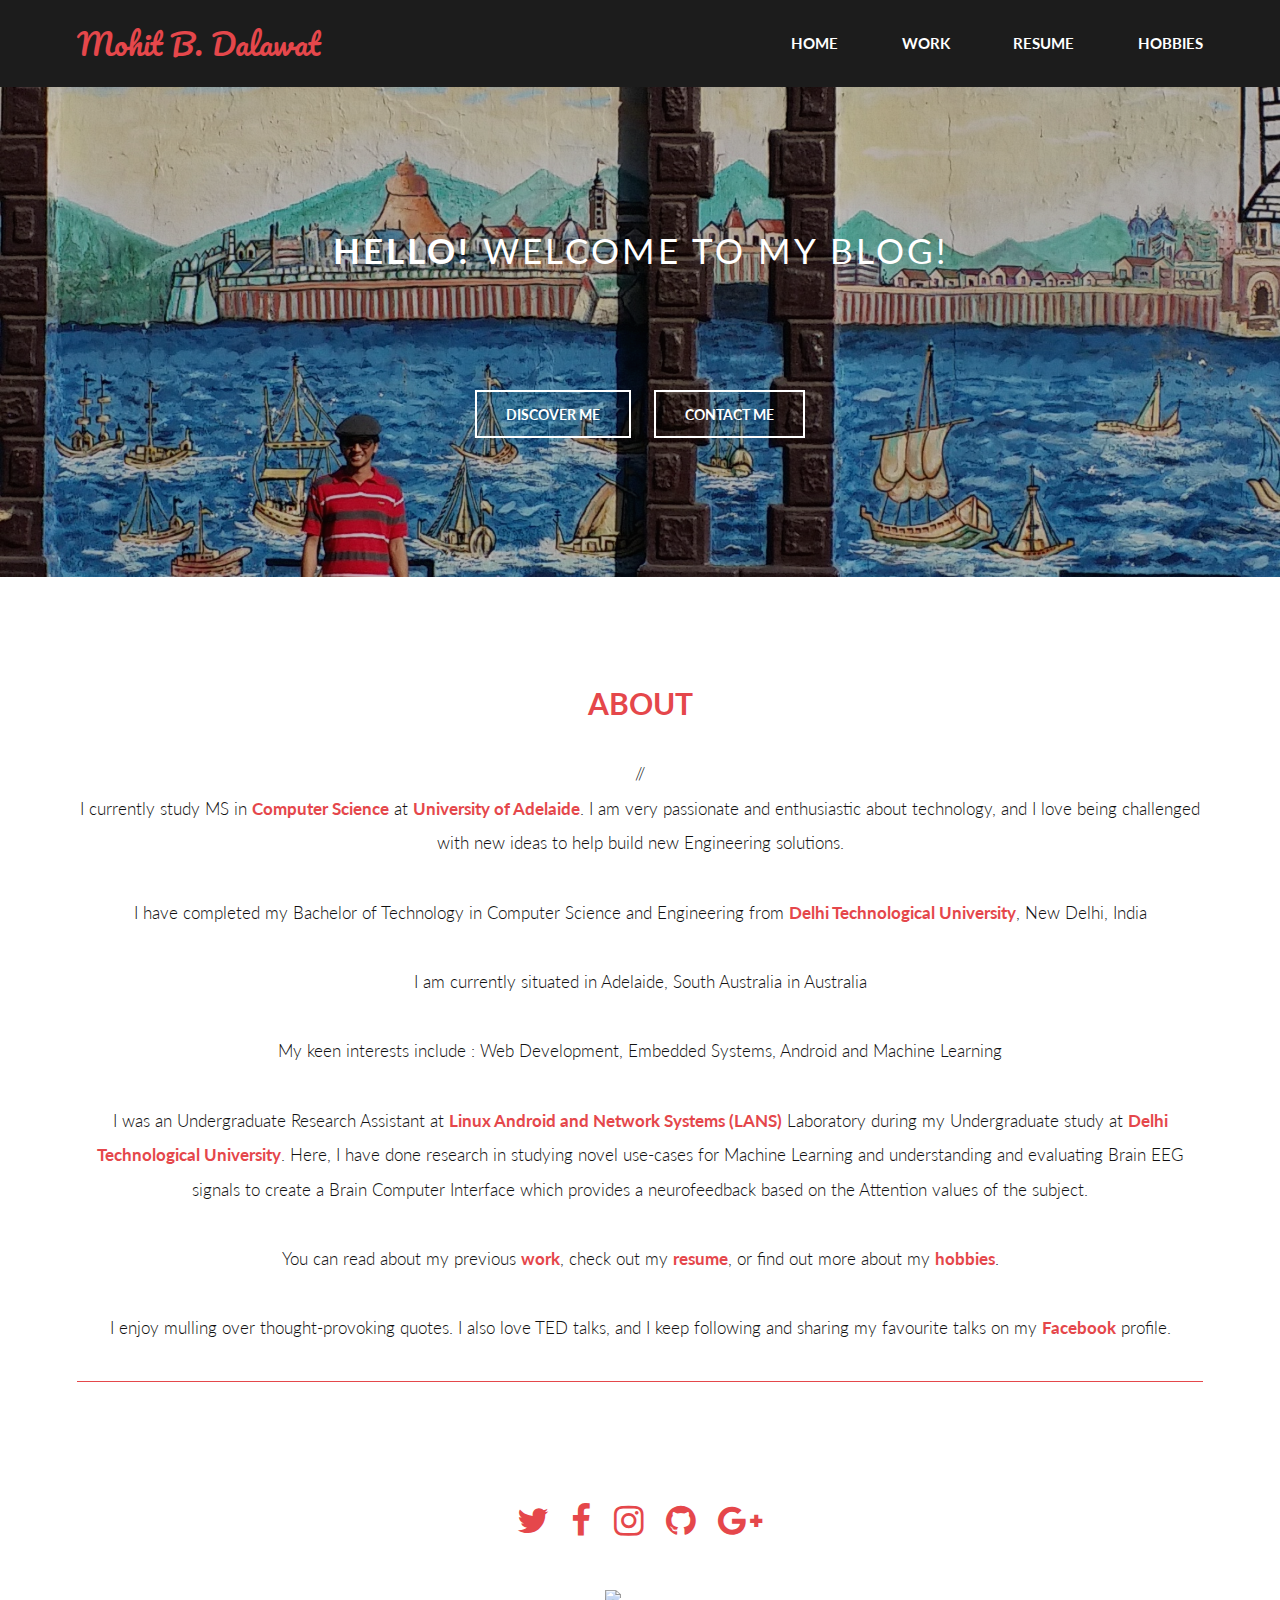
==== index.html @ 10f22d27 "Update index.html" ====
<!DOCTYPE HTML>
<!--
	Introspect by TEMPLATED
	templated.co @templatedco
	Released for free under the Creative Commons Attribution 3.0 license (templated.co/license)
-->
<html>
	<script src="//ajax.googleapis.com/ajax/libs/jquery/2.2.2/jquery.min.js"></script>
	<script src="https://ajax.googleapis.com/ajax/libs/jquery/3.2.1/jquery.min.js"></script>
	<script>
	$(document).ready(function()
	{
	  // Add smooth scrolling to all links
	  $("a").on('click', function(event) 
	  {
	    // Make sure this.hash has a value before overriding default behavior
	    if (this.hash !== "") 
	    {
	      // Prevent default anchor click behavior
	      event.preventDefault();
	      // Store hash
	      var hash = this.hash;
	      // Using jQuery's animate() method to add smooth page scroll
	      // The optional number (800) specifies the number of milliseconds it takes to scroll to the specified area
	      $('html, body').animate(
	      {
	        scrollTop: $(hash).offset().top
	      }, 600, function()
	      {	   
	        // Add hash (#) to URL when done scrolling (default click behavior)
	        window.location.hash = hash;
	      });
	    } // End if
	  });
	});
	</script>
	
	<head>
		<title>Mohit Dalawat</title>
		<meta charset="utf-8" />
		<meta name="viewport" content="width=device-width, initial-scale=1, user-scalable=no" />
		<link rel="stylesheet" href="assets/css/main.css" />
	</head>
	<body>

		<!-- Header -->
			<header id="header">
				<div class="inner">
					<a href="index.html" class="logo">Mohit B. Dalawat</a>
					<nav id="nav">
						<a href="index.html">Home</a>
						<a href="work.html">Work</a>
						<a href="https://drive.google.com/open?id=0B-9LPgTBzXg4QkVPakZ6Z0J2M2s" target="_blank">Resume</a>
						<a href="hobbies.html">Hobbies</a>
					</nav>
				</div>
			</header>
			<a href="#menu" class="navPanelToggle"><span class="fa fa-bars"></span></a>
			<a href="#" class="sf-back-to-top"><span class="arrow"></span>Top</a>
			<script>
				var amountScrolled = 300;

				$(window).scroll(function() {
				    if ( $(window).scrollTop() > amountScrolled ) {
				        $('a.sf-back-to-top').fadeIn('slow');
				    } else {
				        $('a.sf-back-to-top').fadeOut('slow');
				    }
				});

				$('a.sf-back-to-top').click(function() {
				    $('html, body').animate({
				        scrollTop: 0
				    }, 700);
				    return false;
				});
			</script>

		<!-- Banner -->
			<section id="banner">
				<div class="inner">
					<center><h1>Hello! <span>Welcome to my Blog!<br/><br>
					</span></h1><br>
					<ul class="actions">
						<li><a href="#one" class="button alt">DISCOVER ME</a></li>
						<li><a href="#contactme" class="button alt">CONTACT ME</a></li>
					</ul></center>
				</div>
			</section>

		<!-- One -->
			<section id="one"><center>
				<div class="inner">
					<header>
						<h2>About</h2>
					</header>
					//<p>I currently study MS in <b><a href="https://www.adelaide.edu.au/degree-finder/mcoms_mcmpsci.html" target="_blank">Computer Science</a></b> at <b><a href="https://www.adelaide.edu.au/" target="_blank">University of Adelaide</a></b>. I am very passionate and enthusiastic about technology, and I love being challenged with new ideas to help build new Engineering solutions.</p>
					
					<p>I have completed my Bachelor of Technology in Computer Science and Engineering from <b><a href="http://dtu.ac.in/" target="_blank">Delhi Technological University</a></b>, New Delhi, India</p>
				
					<p>I am currently situated in Adelaide, South Australia in Australia</p>
					
					<p>My keen interests include : Web Development, Embedded Systems, Android and Machine Learning</p>
				
					<p>I was an Undergraduate Research Assistant at <b><a href="https://sites.google.com/site/divyashikhasethia/home/research/projects" target="_blank">Linux Android and Network Systems (LANS)</a></b> Laboratory during my Undergraduate study at <b><a href="http://dtu.ac.in/" target="_blank">Delhi Technological University</a></b>. Here, I have done research in studying novel use-cases for Machine Learning and understanding and evaluating Brain EEG signals to create a Brain Computer Interface which provides a neurofeedback based on the Attention values of the subject.</p>
					
					<p>You can read about my previous <b><a href="work.html">work</a></b>, check out my <b><a href="https://drive.google.com/open?id=0B-9LPgTBzXg4QkVPakZ6Z0J2M2s" target="_blank">resume</a></b>, or find out more about my <b><a href="hobbies.html">hobbies</a></b>.</p>
					
					<p>I enjoy mulling over thought-provoking quotes. I also love TED talks, and I keep following and sharing my favourite talks on my <b><a href="https://www.facebook.com/iambackhere79" target="_blank">Facebook</a></b> profile.</p>
				<hr>
				</div></center>
			</section>
			<section id="contactme"><div class="inner">
				<center>
					<ul class="icons">
						<li><a href="https://twitter.com/msdalawat" class="icon fa-twitter" target="_blank"><span class="label">Twitter</span></a></li>
						<li><a href="https://www.facebook.com/iambackhere79" class="icon fa-facebook" target="_blank"><span class="label">Facebook</span></a></li>
						<li><a href="https://www.instagram.com/mohitdalawat/?hl=en" class="icon fa-instagram" target="_blank"><span class="label">Instagram</span></a></li>
						<li><a href="https://github.com/janmohit" class="icon fa-github" target="_blank"><span class="label">Github</span></a></li>
						<li><a href="https://plus.google.com/u/0/+MohitDalawat96" class="icon fa-google-plus" target="_blank"><span class="label" target="_blank">Google+</span></a></li>
					</ul>
				</center></div>
			</section>
		<div align=center>Counter : <a href='http://www.counter12.com'><img src='http://www.counter12.com/img-CZA2Yc100C7Yd9dZ-13.gif' border='0' alt='web counter free'></a><script type='text/javascript' src='http://www.counter12.com/ad.js?id=CZA2Yc100C7Yd9dZ'></script></div>
		<!-- Scripts -->
			<script src="assets/js/jquery.min.js"></script>
			<script src="assets/js/skel.min.js"></script>
			<script src="assets/js/util.js"></script>
			<script src="assets/js/main.js"></script>

	</body>
</html>
---- assets/css/main.css ----
@import url(font-awesome.min.css);
@import url("https://fonts.googleapis.com/css?family=Lato:300,400,700|Pacifico");

/*
	Introspect by TEMPLATED
	templated.co @templatedco
	Released for free under the Creative Commons Attribution 3.0 license (templated.co/license)
*/

/* Reset */

	html, body, div, span, applet, object, iframe, h1, h2, h3, h4, h5, h6, p, blockquote, pre, a, abbr, acronym, address, big, cite, code, del, dfn, em, img, ins, kbd, q, s, samp, small, strike, strong, sub, sup, tt, var, b, u, i, center, dl, dt, dd, ol, ul, li, fieldset, form, label, legend, table, caption, tbody, tfoot, thead, tr, th, td, article, aside, canvas, details, embed, figure, figcaption, footer, header, hgroup, menu, nav, output, ruby, section, summary, time, mark, audio, video {
		margin: 0;
		padding: 0;
		border: 0;
		font-size: 100%;
		font: inherit;
		vertical-align: baseline;
	}

	article, aside, details, figcaption, figure, footer, header, hgroup, menu, nav, section {
		display: block;
	}

	body {
		line-height: 1;
	}

	ol, ul {
		list-style: none;
	}

	blockquote, q {
		quotes: none;
	}

	blockquote:before, blockquote:after, q:before, q:after {
		content: '';
		content: none;
	}

	table {
		border-collapse: collapse;
		border-spacing: 0;
	}

	body {
		-webkit-text-size-adjust: none;
	}

/* Box Model */

	*, *:before, *:after {
		-moz-box-sizing: border-box;
		-webkit-box-sizing: border-box;
		box-sizing: border-box;
	}

/* Containers */

	.container {
		margin-left: auto;
		margin-right: auto;
	}

	.container.\31 25\25 {
		width: 100%;
		max-width: 100em;
		min-width: 80em;
	}

	.container.\37 5\25 {
		width: 60em;
	}

	.container.\35 0\25 {
		width: 40em;
	}

	.container.\32 5\25 {
		width: 20em;
	}

	.container {
		width: 80em;
	}

	@media screen and (max-width: 1680px) {

		.container.\31 25\25 {
			width: 100%;
			max-width: 100em;
			min-width: 80em;
		}

		.container.\37 5\25 {
			width: 60em;
		}

		.container.\35 0\25 {
			width: 40em;
		}

		.container.\32 5\25 {
			width: 20em;
		}

		.container {
			width: 80em;
		}

	}

	@media screen and (max-width: 1280px) {

		.container.\31 25\25 {
			width: 100%;
			max-width: 81.25em;
			min-width: 65em;
		}

		.container.\37 5\25 {
			width: 48.75em;
		}

		.container.\35 0\25 {
			width: 32.5em;
		}

		.container.\32 5\25 {
			width: 16.25em;
		}

		.container {
			width: 65em;
		}

	}

	@media screen and (max-width: 980px) {

		.container.\31 25\25 {
			width: 100%;
			max-width: 112.5%;
			min-width: 90%;
		}

		.container.\37 5\25 {
			width: 67.5%;
		}

		.container.\35 0\25 {
			width: 45%;
		}

		.container.\32 5\25 {
			width: 22.5%;
		}

		.container {
			width: 90%;
		}

	}

	@media screen and (max-width: 736px) {

		.container.\31 25\25 {
			width: 100%;
			max-width: 112.5%;
			min-width: 90%;
		}

		.container.\37 5\25 {
			width: 67.5%;
		}

		.container.\35 0\25 {
			width: 45%;
		}

		.container.\32 5\25 {
			width: 22.5%;
		}

		.container {
			width: 90% !important;
		}

	}

	@media screen and (max-width: 480px) {

		.container.\31 25\25 {
			width: 100%;
			max-width: 112.5%;
			min-width: 90%;
		}

		.container.\37 5\25 {
			width: 67.5%;
		}

		.container.\35 0\25 {
			width: 45%;
		}

		.container.\32 5\25 {
			width: 22.5%;
		}

		.container {
			width: 90% !important;
		}

	}

/* Grid */

	.row {
		border-bottom: solid 1px transparent;
		-moz-box-sizing: border-box;
		-webkit-box-sizing: border-box;
		box-sizing: border-box;
	}

	.row > * {
		float: left;
		-moz-box-sizing: border-box;
		-webkit-box-sizing: border-box;
		box-sizing: border-box;
	}

	.row:after, .row:before {
		content: '';
		display: block;
		clear: both;
		height: 0;
	}

	.row.uniform > * > :first-child {
		margin-top: 0;
	}

	.row.uniform > * > :last-child {
		margin-bottom: 0;
	}

	.row.\30 \25 > * {
		padding: 0 0 0 0em;
	}

	.row.\30 \25 {
		margin: 0 0 -1px 0em;
	}

	.row.uniform.\30 \25 > * {
		padding: 0em 0 0 0em;
	}

	.row.uniform.\30 \25 {
		margin: 0em 0 -1px 0em;
	}

	.row > * {
		padding: 0 0 0 2em;
	}

	.row {
		margin: 0 0 -1px -2em;
	}

	.row.uniform > * {
		padding: 2em 0 0 2em;
	}

	.row.uniform {
		margin: -2em 0 -1px -2em;
	}

	.row.\32 00\25 > * {
		padding: 0 0 0 4em;
	}

	.row.\32 00\25 {
		margin: 0 0 -1px -4em;
	}

	.row.uniform.\32 00\25 > * {
		padding: 4em 0 0 4em;
	}

	.row.uniform.\32 00\25 {
		margin: -4em 0 -1px -4em;
	}

	.row.\31 50\25 > * {
		padding: 0 0 0 3em;
	}

	.row.\31 50\25 {
		margin: 0 0 -1px -3em;
	}

	.row.uniform.\31 50\25 > * {
		padding: 3em 0 0 3em;
	}

	.row.uniform.\31 50\25 {
		margin: -3em 0 -1px -3em;
	}

	.row.\35 0\25 > * {
		padding: 0 0 0 1em;
	}

	.row.\35 0\25 {
		margin: 0 0 -1px -1em;
	}

	.row.uniform.\35 0\25 > * {
		padding: 1em 0 0 1em;
	}

	.row.uniform.\35 0\25 {
		margin: -1em 0 -1px -1em;
	}

	.row.\32 5\25 > * {
		padding: 0 0 0 0.5em;
	}

	.row.\32 5\25 {
		margin: 0 0 -1px -0.5em;
	}

	.row.uniform.\32 5\25 > * {
		padding: 0.5em 0 0 0.5em;
	}

	.row.uniform.\32 5\25 {
		margin: -0.5em 0 -1px -0.5em;
	}

	.\31 2u, .\31 2u\24 {
		width: 100%;
		clear: none;
		margin-left: 0;
	}

	.\31 1u, .\31 1u\24 {
		width: 91.6666666667%;
		clear: none;
		margin-left: 0;
	}

	.\31 0u, .\31 0u\24 {
		width: 83.3333333333%;
		clear: none;
		margin-left: 0;
	}

	.\39 u, .\39 u\24 {
		width: 75%;
		clear: none;
		margin-left: 0;
	}

	.\38 u, .\38 u\24 {
		width: 66.6666666667%;
		clear: none;
		margin-left: 0;
	}

	.\37 u, .\37 u\24 {
		width: 58.3333333333%;
		clear: none;
		margin-left: 0;
	}

	.\36 u, .\36 u\24 {
		width: 50%;
		clear: none;
		margin-left: 0;
	}

	.\35 u, .\35 u\24 {
		width: 41.6666666667%;
		clear: none;
		margin-left: 0;
	}

	.\34 u, .\34 u\24 {
		width: 33.3333333333%;
		clear: none;
		margin-left: 0;
	}

	.\33 u, .\33 u\24 {
		width: 25%;
		clear: none;
		margin-left: 0;
	}

	.\32 u, .\32 u\24 {
		width: 16.6666666667%;
		clear: none;
		margin-left: 0;
	}

	.\31 u, .\31 u\24 {
		width: 8.3333333333%;
		clear: none;
		margin-left: 0;
	}

	.\31 2u\24 + *,
	.\31 1u\24 + *,
	.\31 0u\24 + *,
	.\39 u\24 + *,
	.\38 u\24 + *,
	.\37 u\24 + *,
	.\36 u\24 + *,
	.\35 u\24 + *,
	.\34 u\24 + *,
	.\33 u\24 + *,
	.\32 u\24 + *,
	.\31 u\24 + * {
		clear: left;
	}

	.\-11u {
		margin-left: 91.66667%;
	}

	.\-10u {
		margin-left: 83.33333%;
	}

	.\-9u {
		margin-left: 75%;
	}

	.\-8u {
		margin-left: 66.66667%;
	}

	.\-7u {
		margin-left: 58.33333%;
	}

	.\-6u {
		margin-left: 50%;
	}

	.\-5u {
		margin-left: 41.66667%;
	}

	.\-4u {
		margin-left: 33.33333%;
	}

	.\-3u {
		margin-left: 25%;
	}

	.\-2u {
		margin-left: 16.66667%;
	}

	.\-1u {
		margin-left: 8.33333%;
	}

	@media screen and (max-width: 1680px) {

		.row > * {
			padding: 0 0 0 2em;
		}

		.row {
			margin: 0 0 -1px -2em;
		}

		.row.uniform > * {
			padding: 2em 0 0 2em;
		}

		.row.uniform {
			margin: -2em 0 -1px -2em;
		}

		.row.\32 00\25 > * {
			padding: 0 0 0 4em;
		}

		.row.\32 00\25 {
			margin: 0 0 -1px -4em;
		}

		.row.uniform.\32 00\25 > * {
			padding: 4em 0 0 4em;
		}

		.row.uniform.\32 00\25 {
			margin: -4em 0 -1px -4em;
		}

		.row.\31 50\25 > * {
			padding: 0 0 0 3em;
		}

		.row.\31 50\25 {
			margin: 0 0 -1px -3em;
		}

		.row.uniform.\31 50\25 > * {
			padding: 3em 0 0 3em;
		}

		.row.uniform.\31 50\25 {
			margin: -3em 0 -1px -3em;
		}

		.row.\35 0\25 > * {
			padding: 0 0 0 1em;
		}

		.row.\35 0\25 {
			margin: 0 0 -1px -1em;
		}

		.row.uniform.\35 0\25 > * {
			padding: 1em 0 0 1em;
		}

		.row.uniform.\35 0\25 {
			margin: -1em 0 -1px -1em;
		}

		.row.\32 5\25 > * {
			padding: 0 0 0 0.5em;
		}

		.row.\32 5\25 {
			margin: 0 0 -1px -0.5em;
		}

		.row.uniform.\32 5\25 > * {
			padding: 0.5em 0 0 0.5em;
		}

		.row.uniform.\32 5\25 {
			margin: -0.5em 0 -1px -0.5em;
		}

		.\31 2u\28xlarge\29, .\31 2u\24\28xlarge\29 {
			width: 100%;
			clear: none;
			margin-left: 0;
		}

		.\31 1u\28xlarge\29, .\31 1u\24\28xlarge\29 {
			width: 91.6666666667%;
			clear: none;
			margin-left: 0;
		}

		.\31 0u\28xlarge\29, .\31 0u\24\28xlarge\29 {
			width: 83.3333333333%;
			clear: none;
			margin-left: 0;
		}

		.\39 u\28xlarge\29, .\39 u\24\28xlarge\29 {
			width: 75%;
			clear: none;
			margin-left: 0;
		}

		.\38 u\28xlarge\29, .\38 u\24\28xlarge\29 {
			width: 66.6666666667%;
			clear: none;
			margin-left: 0;
		}

		.\37 u\28xlarge\29, .\37 u\24\28xlarge\29 {
			width: 58.3333333333%;
			clear: none;
			margin-left: 0;
		}

		.\36 u\28xlarge\29, .\36 u\24\28xlarge\29 {
			width: 50%;
			clear: none;
			margin-left: 0;
		}

		.\35 u\28xlarge\29, .\35 u\24\28xlarge\29 {
			width: 41.6666666667%;
			clear: none;
			margin-left: 0;
		}

		.\34 u\28xlarge\29, .\34 u\24\28xlarge\29 {
			width: 33.3333333333%;
			clear: none;
			margin-left: 0;
		}

		.\33 u\28xlarge\29, .\33 u\24\28xlarge\29 {
			width: 25%;
			clear: none;
			margin-left: 0;
		}

		.\32 u\28xlarge\29, .\32 u\24\28xlarge\29 {
			width: 16.6666666667%;
			clear: none;
			margin-left: 0;
		}

		.\31 u\28xlarge\29, .\31 u\24\28xlarge\29 {
			width: 8.3333333333%;
			clear: none;
			margin-left: 0;
		}

		.\31 2u\24\28xlarge\29 + *,
		.\31 1u\24\28xlarge\29 + *,
		.\31 0u\24\28xlarge\29 + *,
		.\39 u\24\28xlarge\29 + *,
		.\38 u\24\28xlarge\29 + *,
		.\37 u\24\28xlarge\29 + *,
		.\36 u\24\28xlarge\29 + *,
		.\35 u\24\28xlarge\29 + *,
		.\34 u\24\28xlarge\29 + *,
		.\33 u\24\28xlarge\29 + *,
		.\32 u\24\28xlarge\29 + *,
		.\31 u\24\28xlarge\29 + * {
			clear: left;
		}

		.\-11u\28xlarge\29 {
			margin-left: 91.66667%;
		}

		.\-10u\28xlarge\29 {
			margin-left: 83.33333%;
		}

		.\-9u\28xlarge\29 {
			margin-left: 75%;
		}

		.\-8u\28xlarge\29 {
			margin-left: 66.66667%;
		}

		.\-7u\28xlarge\29 {
			margin-left: 58.33333%;
		}

		.\-6u\28xlarge\29 {
			margin-left: 50%;
		}

		.\-5u\28xlarge\29 {
			margin-left: 41.66667%;
		}

		.\-4u\28xlarge\29 {
			margin-left: 33.33333%;
		}

		.\-3u\28xlarge\29 {
			margin-left: 25%;
		}

		.\-2u\28xlarge\29 {
			margin-left: 16.66667%;
		}

		.\-1u\28xlarge\29 {
			margin-left: 8.33333%;
		}

	}

	@media screen and (max-width: 1280px) {

		.row > * {
			padding: 0 0 0 1.5em;
		}

		.row {
			margin: 0 0 -1px -1.5em;
		}

		.row.uniform > * {
			padding: 1.5em 0 0 1.5em;
		}

		.row.uniform {
			margin: -1.5em 0 -1px -1.5em;
		}

		.row.\32 00\25 > * {
			padding: 0 0 0 3em;
		}

		.row.\32 00\25 {
			margin: 0 0 -1px -3em;
		}

		.row.uniform.\32 00\25 > * {
			padding: 3em 0 0 3em;
		}

		.row.uniform.\32 00\25 {
			margin: -3em 0 -1px -3em;
		}

		.row.\31 50\25 > * {
			padding: 0 0 0 2.25em;
		}

		.row.\31 50\25 {
			margin: 0 0 -1px -2.25em;
		}

		.row.uniform.\31 50\25 > * {
			padding: 2.25em 0 0 2.25em;
		}

		.row.uniform.\31 50\25 {
			margin: -2.25em 0 -1px -2.25em;
		}

		.row.\35 0\25 > * {
			padding: 0 0 0 0.75em;
		}

		.row.\35 0\25 {
			margin: 0 0 -1px -0.75em;
		}

		.row.uniform.\35 0\25 > * {
			padding: 0.75em 0 0 0.75em;
		}

		.row.uniform.\35 0\25 {
			margin: -0.75em 0 -1px -0.75em;
		}

		.row.\32 5\25 > * {
			padding: 0 0 0 0.375em;
		}

		.row.\32 5\25 {
			margin: 0 0 -1px -0.375em;
		}

		.row.uniform.\32 5\25 > * {
			padding: 0.375em 0 0 0.375em;
		}

		.row.uniform.\32 5\25 {
			margin: -0.375em 0 -1px -0.375em;
		}

		.\31 2u\28large\29, .\31 2u\24\28large\29 {
			width: 100%;
			clear: none;
			margin-left: 0;
		}

		.\31 1u\28large\29, .\31 1u\24\28large\29 {
			width: 91.6666666667%;
			clear: none;
			margin-left: 0;
		}

		.\31 0u\28large\29, .\31 0u\24\28large\29 {
			width: 83.3333333333%;
			clear: none;
			margin-left: 0;
		}

		.\39 u\28large\29, .\39 u\24\28large\29 {
			width: 75%;
			clear: none;
			margin-left: 0;
		}

		.\38 u\28large\29, .\38 u\24\28large\29 {
			width: 66.6666666667%;
			clear: none;
			margin-left: 0;
		}

		.\37 u\28large\29, .\37 u\24\28large\29 {
			width: 58.3333333333%;
			clear: none;
			margin-left: 0;
		}

		.\36 u\28large\29, .\36 u\24\28large\29 {
			width: 50%;
			clear: none;
			margin-left: 0;
		}

		.\35 u\28large\29, .\35 u\24\28large\29 {
			width: 41.6666666667%;
			clear: none;
			margin-left: 0;
		}

		.\34 u\28large\29, .\34 u\24\28large\29 {
			width: 33.3333333333%;
			clear: none;
			margin-left: 0;
		}

		.\33 u\28large\29, .\33 u\24\28large\29 {
			width: 25%;
			clear: none;
			margin-left: 0;
		}

		.\32 u\28large\29, .\32 u\24\28large\29 {
			width: 16.6666666667%;
			clear: none;
			margin-left: 0;
		}

		.\31 u\28large\29, .\31 u\24\28large\29 {
			width: 8.3333333333%;
			clear: none;
			margin-left: 0;
		}

		.\31 2u\24\28large\29 + *,
		.\31 1u\24\28large\29 + *,
		.\31 0u\24\28large\29 + *,
		.\39 u\24\28large\29 + *,
		.\38 u\24\28large\29 + *,
		.\37 u\24\28large\29 + *,
		.\36 u\24\28large\29 + *,
		.\35 u\24\28large\29 + *,
		.\34 u\24\28large\29 + *,
		.\33 u\24\28large\29 + *,
		.\32 u\24\28large\29 + *,
		.\31 u\24\28large\29 + * {
			clear: left;
		}

		.\-11u\28large\29 {
			margin-left: 91.66667%;
		}

		.\-10u\28large\29 {
			margin-left: 83.33333%;
		}

		.\-9u\28large\29 {
			margin-left: 75%;
		}

		.\-8u\28large\29 {
			margin-left: 66.66667%;
		}

		.\-7u\28large\29 {
			margin-left: 58.33333%;
		}

		.\-6u\28large\29 {
			margin-left: 50%;
		}

		.\-5u\28large\29 {
			margin-left: 41.66667%;
		}

		.\-4u\28large\29 {
			margin-left: 33.33333%;
		}

		.\-3u\28large\29 {
			margin-left: 25%;
		}

		.\-2u\28large\29 {
			margin-left: 16.66667%;
		}

		.\-1u\28large\29 {
			margin-left: 8.33333%;
		}

	}

	@media screen and (max-width: 980px) {

		.row > * {
			padding: 0 0 0 1.5em;
		}

		.row {
			margin: 0 0 -1px -1.5em;
		}

		.row.uniform > * {
			padding: 1.5em 0 0 1.5em;
		}

		.row.uniform {
			margin: -1.5em 0 -1px -1.5em;
		}

		.row.\32 00\25 > * {
			padding: 0 0 0 3em;
		}

		.row.\32 00\25 {
			margin: 0 0 -1px -3em;
		}

		.row.uniform.\32 00\25 > * {
			padding: 3em 0 0 3em;
		}

		.row.uniform.\32 00\25 {
			margin: -3em 0 -1px -3em;
		}

		.row.\31 50\25 > * {
			padding: 0 0 0 2.25em;
		}

		.row.\31 50\25 {
			margin: 0 0 -1px -2.25em;
		}

		.row.uniform.\31 50\25 > * {
			padding: 2.25em 0 0 2.25em;
		}

		.row.uniform.\31 50\25 {
			margin: -2.25em 0 -1px -2.25em;
		}

		.row.\35 0\25 > * {
			padding: 0 0 0 0.75em;
		}

		.row.\35 0\25 {
			margin: 0 0 -1px -0.75em;
		}

		.row.uniform.\35 0\25 > * {
			padding: 0.75em 0 0 0.75em;
		}

		.row.uniform.\35 0\25 {
			margin: -0.75em 0 -1px -0.75em;
		}

		.row.\32 5\25 > * {
			padding: 0 0 0 0.375em;
		}

		.row.\32 5\25 {
			margin: 0 0 -1px -0.375em;
		}

		.row.uniform.\32 5\25 > * {
			padding: 0.375em 0 0 0.375em;
		}

		.row.uniform.\32 5\25 {
			margin: -0.375em 0 -1px -0.375em;
		}

		.\31 2u\28medium\29, .\31 2u\24\28medium\29 {
			width: 100%;
			clear: none;
			margin-left: 0;
		}

		.\31 1u\28medium\29, .\31 1u\24\28medium\29 {
			width: 91.6666666667%;
			clear: none;
			margin-left: 0;
		}

		.\31 0u\28medium\29, .\31 0u\24\28medium\29 {
			width: 83.3333333333%;
			clear: none;
			margin-left: 0;
		}

		.\39 u\28medium\29, .\39 u\24\28medium\29 {
			width: 75%;
			clear: none;
			margin-left: 0;
		}

		.\38 u\28medium\29, .\38 u\24\28medium\29 {
			width: 66.6666666667%;
			clear: none;
			margin-left: 0;
		}

		.\37 u\28medium\29, .\37 u\24\28medium\29 {
			width: 58.3333333333%;
			clear: none;
			margin-left: 0;
		}

		.\36 u\28medium\29, .\36 u\24\28medium\29 {
			width: 50%;
			clear: none;
			margin-left: 0;
		}

		.\35 u\28medium\29, .\35 u\24\28medium\29 {
			width: 41.6666666667%;
			clear: none;
			margin-left: 0;
		}

		.\34 u\28medium\29, .\34 u\24\28medium\29 {
			width: 33.3333333333%;
			clear: none;
			margin-left: 0;
		}

		.\33 u\28medium\29, .\33 u\24\28medium\29 {
			width: 25%;
			clear: none;
			margin-left: 0;
		}

		.\32 u\28medium\29, .\32 u\24\28medium\29 {
			width: 16.6666666667%;
			clear: none;
			margin-left: 0;
		}

		.\31 u\28medium\29, .\31 u\24\28medium\29 {
			width: 8.3333333333%;
			clear: none;
			margin-left: 0;
		}

		.\31 2u\24\28medium\29 + *,
		.\31 1u\24\28medium\29 + *,
		.\31 0u\24\28medium\29 + *,
		.\39 u\24\28medium\29 + *,
		.\38 u\24\28medium\29 + *,
		.\37 u\24\28medium\29 + *,
		.\36 u\24\28medium\29 + *,
		.\35 u\24\28medium\29 + *,
		.\34 u\24\28medium\29 + *,
		.\33 u\24\28medium\29 + *,
		.\32 u\24\28medium\29 + *,
		.\31 u\24\28medium\29 + * {
			clear: left;
		}

		.\-11u\28medium\29 {
			margin-left: 91.66667%;
		}

		.\-10u\28medium\29 {
			margin-left: 83.33333%;
		}

		.\-9u\28medium\29 {
			margin-left: 75%;
		}

		.\-8u\28medium\29 {
			margin-left: 66.66667%;
		}

		.\-7u\28medium\29 {
			margin-left: 58.33333%;
		}

		.\-6u\28medium\29 {
			margin-left: 50%;
		}

		.\-5u\28medium\29 {
			margin-left: 41.66667%;
		}

		.\-4u\28medium\29 {
			margin-left: 33.33333%;
		}

		.\-3u\28medium\29 {
			margin-left: 25%;
		}

		.\-2u\28medium\29 {
			margin-left: 16.66667%;
		}

		.\-1u\28medium\29 {
			margin-left: 8.33333%;
		}

	}

	@media screen and (max-width: 736px) {

		.row > * {
			padding: 0 0 0 1.25em;
		}

		.row {
			margin: 0 0 -1px -1.25em;
		}

		.row.uniform > * {
			padding: 1.25em 0 0 1.25em;
		}

		.row.uniform {
			margin: -1.25em 0 -1px -1.25em;
		}

		.row.\32 00\25 > * {
			padding: 0 0 0 2.5em;
		}

		.row.\32 00\25 {
			margin: 0 0 -1px -2.5em;
		}

		.row.uniform.\32 00\25 > * {
			padding: 2.5em 0 0 2.5em;
		}

		.row.uniform.\32 00\25 {
			margin: -2.5em 0 -1px -2.5em;
		}

		.row.\31 50\25 > * {
			padding: 0 0 0 1.875em;
		}

		.row.\31 50\25 {
			margin: 0 0 -1px -1.875em;
		}

		.row.uniform.\31 50\25 > * {
			padding: 1.875em 0 0 1.875em;
		}

		.row.uniform.\31 50\25 {
			margin: -1.875em 0 -1px -1.875em;
		}

		.row.\35 0\25 > * {
			padding: 0 0 0 0.625em;
		}

		.row.\35 0\25 {
			margin: 0 0 -1px -0.625em;
		}

		.row.uniform.\35 0\25 > * {
			padding: 0.625em 0 0 0.625em;
		}

		.row.uniform.\35 0\25 {
			margin: -0.625em 0 -1px -0.625em;
		}

		.row.\32 5\25 > * {
			padding: 0 0 0 0.3125em;
		}

		.row.\32 5\25 {
			margin: 0 0 -1px -0.3125em;
		}

		.row.uniform.\32 5\25 > * {
			padding: 0.3125em 0 0 0.3125em;
		}

		.row.uniform.\32 5\25 {
			margin: -0.3125em 0 -1px -0.3125em;
		}

		.\31 2u\28small\29, .\31 2u\24\28small\29 {
			width: 100%;
			clear: none;
			margin-left: 0;
		}

		.\31 1u\28small\29, .\31 1u\24\28small\29 {
			width: 91.6666666667%;
			clear: none;
			margin-left: 0;
		}

		.\31 0u\28small\29, .\31 0u\24\28small\29 {
			width: 83.3333333333%;
			clear: none;
			margin-left: 0;
		}

		.\39 u\28small\29, .\39 u\24\28small\29 {
			width: 75%;
			clear: none;
			margin-left: 0;
		}

		.\38 u\28small\29, .\38 u\24\28small\29 {
			width: 66.6666666667%;
			clear: none;
			margin-left: 0;
		}

		.\37 u\28small\29, .\37 u\24\28small\29 {
			width: 58.3333333333%;
			clear: none;
			margin-left: 0;
		}

		.\36 u\28small\29, .\36 u\24\28small\29 {
			width: 50%;
			clear: none;
			margin-left: 0;
		}

		.\35 u\28small\29, .\35 u\24\28small\29 {
			width: 41.6666666667%;
			clear: none;
			margin-left: 0;
		}

		.\34 u\28small\29, .\34 u\24\28small\29 {
			width: 33.3333333333%;
			clear: none;
			margin-left: 0;
		}

		.\33 u\28small\29, .\33 u\24\28small\29 {
			width: 25%;
			clear: none;
			margin-left: 0;
		}

		.\32 u\28small\29, .\32 u\24\28small\29 {
			width: 16.6666666667%;
			clear: none;
			margin-left: 0;
		}

		.\31 u\28small\29, .\31 u\24\28small\29 {
			width: 8.3333333333%;
			clear: none;
			margin-left: 0;
		}

		.\31 2u\24\28small\29 + *,
		.\31 1u\24\28small\29 + *,
		.\31 0u\24\28small\29 + *,
		.\39 u\24\28small\29 + *,
		.\38 u\24\28small\29 + *,
		.\37 u\24\28small\29 + *,
		.\36 u\24\28small\29 + *,
		.\35 u\24\28small\29 + *,
		.\34 u\24\28small\29 + *,
		.\33 u\24\28small\29 + *,
		.\32 u\24\28small\29 + *,
		.\31 u\24\28small\29 + * {
			clear: left;
		}

		.\-11u\28small\29 {
			margin-left: 91.66667%;
		}

		.\-10u\28small\29 {
			margin-left: 83.33333%;
		}

		.\-9u\28small\29 {
			margin-left: 75%;
		}

		.\-8u\28small\29 {
			margin-left: 66.66667%;
		}

		.\-7u\28small\29 {
			margin-left: 58.33333%;
		}

		.\-6u\28small\29 {
			margin-left: 50%;
		}

		.\-5u\28small\29 {
			margin-left: 41.66667%;
		}

		.\-4u\28small\29 {
			margin-left: 33.33333%;
		}

		.\-3u\28small\29 {
			margin-left: 25%;
		}

		.\-2u\28small\29 {
			margin-left: 16.66667%;
		}

		.\-1u\28small\29 {
			margin-left: 8.33333%;
		}

	}

	@media screen and (max-width: 480px) {

		.row > * {
			padding: 0 0 0 1.25em;
		}

		.row {
			margin: 0 0 -1px -1.25em;
		}

		.row.uniform > * {
			padding: 1.25em 0 0 1.25em;
		}

		.row.uniform {
			margin: -1.25em 0 -1px -1.25em;
		}

		.row.\32 00\25 > * {
			padding: 0 0 0 2.5em;
		}

		.row.\32 00\25 {
			margin: 0 0 -1px -2.5em;
		}

		.row.uniform.\32 00\25 > * {
			padding: 2.5em 0 0 2.5em;
		}

		.row.uniform.\32 00\25 {
			margin: -2.5em 0 -1px -2.5em;
		}

		.row.\31 50\25 > * {
			padding: 0 0 0 1.875em;
		}

		.row.\31 50\25 {
			margin: 0 0 -1px -1.875em;
		}

		.row.uniform.\31 50\25 > * {
			padding: 1.875em 0 0 1.875em;
		}

		.row.uniform.\31 50\25 {
			margin: -1.875em 0 -1px -1.875em;
		}

		.row.\35 0\25 > * {
			padding: 0 0 0 0.625em;
		}

		.row.\35 0\25 {
			margin: 0 0 -1px -0.625em;
		}

		.row.uniform.\35 0\25 > * {
			padding: 0.625em 0 0 0.625em;
		}

		.row.uniform.\35 0\25 {
			margin: -0.625em 0 -1px -0.625em;
		}

		.row.\32 5\25 > * {
			padding: 0 0 0 0.3125em;
		}

		.row.\32 5\25 {
			margin: 0 0 -1px -0.3125em;
		}

		.row.uniform.\32 5\25 > * {
			padding: 0.3125em 0 0 0.3125em;
		}

		.row.uniform.\32 5\25 {
			margin: -0.3125em 0 -1px -0.3125em;
		}

		.\31 2u\28xsmall\29, .\31 2u\24\28xsmall\29 {
			width: 100%;
			clear: none;
			margin-left: 0;
		}

		.\31 1u\28xsmall\29, .\31 1u\24\28xsmall\29 {
			width: 91.6666666667%;
			clear: none;
			margin-left: 0;
		}

		.\31 0u\28xsmall\29, .\31 0u\24\28xsmall\29 {
			width: 83.3333333333%;
			clear: none;
			margin-left: 0;
		}

		.\39 u\28xsmall\29, .\39 u\24\28xsmall\29 {
			width: 75%;
			clear: none;
			margin-left: 0;
		}

		.\38 u\28xsmall\29, .\38 u\24\28xsmall\29 {
			width: 66.6666666667%;
			clear: none;
			margin-left: 0;
		}

		.\37 u\28xsmall\29, .\37 u\24\28xsmall\29 {
			width: 58.3333333333%;
			clear: none;
			margin-left: 0;
		}

		.\36 u\28xsmall\29, .\36 u\24\28xsmall\29 {
			width: 50%;
			clear: none;
			margin-left: 0;
		}

		.\35 u\28xsmall\29, .\35 u\24\28xsmall\29 {
			width: 41.6666666667%;
			clear: none;
			margin-left: 0;
		}

		.\34 u\28xsmall\29, .\34 u\24\28xsmall\29 {
			width: 33.3333333333%;
			clear: none;
			margin-left: 0;
		}

		.\33 u\28xsmall\29, .\33 u\24\28xsmall\29 {
			width: 25%;
			clear: none;
			margin-left: 0;
		}

		.\32 u\28xsmall\29, .\32 u\24\28xsmall\29 {
			width: 16.6666666667%;
			clear: none;
			margin-left: 0;
		}

		.\31 u\28xsmall\29, .\31 u\24\28xsmall\29 {
			width: 8.3333333333%;
			clear: none;
			margin-left: 0;
		}

		.\31 2u\24\28xsmall\29 + *,
		.\31 1u\24\28xsmall\29 + *,
		.\31 0u\24\28xsmall\29 + *,
		.\39 u\24\28xsmall\29 + *,
		.\38 u\24\28xsmall\29 + *,
		.\37 u\24\28xsmall\29 + *,
		.\36 u\24\28xsmall\29 + *,
		.\35 u\24\28xsmall\29 + *,
		.\34 u\24\28xsmall\29 + *,
		.\33 u\24\28xsmall\29 + *,
		.\32 u\24\28xsmall\29 + *,
		.\31 u\24\28xsmall\29 + * {
			clear: left;
		}

		.\-11u\28xsmall\29 {
			margin-left: 91.66667%;
		}

		.\-10u\28xsmall\29 {
			margin-left: 83.33333%;
		}

		.\-9u\28xsmall\29 {
			margin-left: 75%;
		}

		.\-8u\28xsmall\29 {
			margin-left: 66.66667%;
		}

		.\-7u\28xsmall\29 {
			margin-left: 58.33333%;
		}

		.\-6u\28xsmall\29 {
			margin-left: 50%;
		}

		.\-5u\28xsmall\29 {
			margin-left: 41.66667%;
		}

		.\-4u\28xsmall\29 {
			margin-left: 33.33333%;
		}

		.\-3u\28xsmall\29 {
			margin-left: 25%;
		}

		.\-2u\28xsmall\29 {
			margin-left: 16.66667%;
		}

		.\-1u\28xsmall\29 {
			margin-left: 8.33333%;
		}

	}

/* Basic */

	@-ms-viewport {
		width: device-width;
	}

	body {
		-ms-overflow-style: scrollbar;
	}

	@media screen and (max-width: 480px) {

		html, body {
			min-width: 320px;
		}

	}

	body {
		background: #fff;
	}

		body.is-loading *, body.is-loading *:before, body.is-loading *:after {
			-moz-animation: none !important;
			-webkit-animation: none !important;
			-ms-animation: none !important;
			animation: none !important;
			-moz-transition: none !important;
			-webkit-transition: none !important;
			-ms-transition: none !important;
			transition: none !important;
		}

/* Type */

	body {
		background-color: #fff;
		color: #111111;
	}

	body, input, select, textarea {
		font-family: "Lato", sans-serif;
		font-size: 15pt;
		font-weight: 300;
		line-height: 2;
	}

		@media screen and (max-width: 1680px) {

			body, input, select, textarea {
				font-size: 13pt;
			}

		}

		@media screen and (max-width: 1280px) {

			body, input, select, textarea {
				font-size: 13pt;
			}

		}

		@media screen and (max-width: 980px) {

			body, input, select, textarea {
				font-size: 12pt;
			}

		}

		@media screen and (max-width: 736px) {

			body, input, select, textarea {
				font-size: 12pt;
			}

		}

		@media screen and (max-width: 480px) {

			body, input, select, textarea {
				font-size: 12pt;
			}

		}

	a {
		-moz-transition: color 0.2s ease-in-out;
		-webkit-transition: color 0.2s ease-in-out;
		-ms-transition: color 0.2s ease-in-out;
		transition: color 0.2s ease-in-out;
		text-decoration: none;
	}

		a:hover {
			text-decoration: underline;
		}

	strong, b {
		font-weight: 700;
	}

	em, i {
		font-style: italic;
	}

	p {
		margin: 0 0 2em 0;
	}

	h1, h2, h3, h4, h5, h6 {
		font-weight: 700;
		line-height: 1.5;
		margin: 0 0 1em 0;
		text-transform: uppercase;
	}

		h1 a, h2 a, h3 a, h4 a, h5 a, h6 a {
			color: inherit;
			text-decoration: none;
		}

	h1 {
		font-size: 2em;
		margin: 0 0 0.25em 0;
	}

	h2 {
		font-size: 1.75em;
	}

	h3 {
		font-size: 1.35em;
	}

	h4 {
		font-size: 1.1em;
	}

	h5 {
		font-size: 0.9em;
	}

	h6 {
		font-size: 0.7em;
	}

	@media screen and (max-width: 736px) {

		h1 {
			font-size: 1.5em;
		}

		h2 {
			font-size: 1.25em;
		}

		h3 {
			font-size: 1.1em;
		}

	}

	sub {
		font-size: 0.8em;
		position: relative;
		top: 0.5em;
	}

	sup {
		font-size: 0.8em;
		position: relative;
		top: -0.5em;
	}

	blockquote {
		border-left: solid 4px;
		font-style: italic;
		margin: 0 0 2em 0;
		padding: 0.5em 0 0.5em 2em;
	}

	code {
		border-radius: 0;
		border: solid 1px;
		font-family: "Courier New", monospace;
		font-size: 0.9em;
		margin: 0 0.25em;
		padding: 0.25em 0.65em;
	}

	pre {
		-webkit-overflow-scrolling: touch;
		font-family: "Courier New", monospace;
		font-size: 0.9em;
		margin: 0 0 2em 0;
	}

		pre code {
			display: block;
			line-height: 1.75;
			padding: 1em 1.5em;
			overflow-x: auto;
		}

	hr {
		border: 0;
		border-bottom: solid 1px;
		margin: 2em 0;
	}

		hr.major {
			margin: 3em 0;
		}

	.align-left {
		text-align: left;
	}

	.align-center {
		text-align: center;
	}

	.align-right {
		text-align: right;
	}

	input, select, textarea {
		color: #e5474b;
	}

	a {
		color: #e5474b;
	}

	strong, b {
		color: #e5474b;
	}

	h1, h2, h3, h4, h5, h6 {
		color: #e5474b;
	}

	blockquote {
		border-left-color: #e5474b;
	}

	code {
		background: none;
		border-color: #e5474b;
	}

	hr {
		border-bottom-color: #e5474b;
	}

/* Box */

	.box {
		border-radius: 0;
		border: solid 1px;
		margin-bottom: 2em;
		padding: 1.5em;
	}

		.box > :last-child,
		.box > :last-child > :last-child,
		.box > :last-child > :last-child > :last-child {
			margin-bottom: 0;
		}

		.box.alt {
			border: 0;
			border-radius: 0;
			padding: 0;
		}

	.box {
		border-color: #e5474b;
	}

/* Button */

	input[type="submit"],
	input[type="reset"],
	input[type="button"],
	button,
	.button {
		-moz-appearance: none;
		-webkit-appearance: none;
		-ms-appearance: none;
		appearance: none;
		-moz-transition: background-color 0.2s ease-in-out, color 0.2s ease-in-out;
		-webkit-transition: background-color 0.2s ease-in-out, color 0.2s ease-in-out;
		-ms-transition: background-color 0.2s ease-in-out, color 0.2s ease-in-out;
		transition: background-color 0.2s ease-in-out, color 0.2s ease-in-out;
		border-radius: 0;
		border: 0;
		cursor: pointer;
		display: inline-block;
		font-size: .8em;
		font-weight: 700;
		height: 3.5em;
		line-height: 3.65em;
		padding: 0 2.25em;
		text-align: center;
		text-decoration: none;
		text-transform: uppercase;
		white-space: nowrap;
	}

		input[type="submit"]:hover,
		input[type="reset"]:hover,
		input[type="button"]:hover,
		button:hover,
		.button:hover {
			text-decoration: none;
		}

		input[type="submit"].icon,
		input[type="reset"].icon,
		input[type="button"].icon,
		button.icon,
		.button.icon {
			padding-left: 1.35em;
		}

			input[type="submit"].icon:before,
			input[type="reset"].icon:before,
			input[type="button"].icon:before,
			button.icon:before,
			.button.icon:before {
				margin-right: 0.5em;
			}

		input[type="submit"].fit,
		input[type="reset"].fit,
		input[type="button"].fit,
		button.fit,
		.button.fit {
			display: block;
			margin: 0 0 1em 0;
			width: 100%;
		}

		input[type="submit"].small,
		input[type="reset"].small,
		input[type="button"].small,
		button.small,
		.button.small {
			font-size: 0.8em;
		}

		input[type="submit"].big,
		input[type="reset"].big,
		input[type="button"].big,
		button.big,
		.button.big {
			font-size: 1.35em;
		}

		input[type="submit"].disabled, input[type="submit"]:disabled,
		input[type="reset"].disabled,
		input[type="reset"]:disabled,
		input[type="button"].disabled,
		input[type="button"]:disabled,
		button.disabled,
		button:disabled,
		.button.disabled,
		.button:disabled {
			-moz-pointer-events: none;
			-webkit-pointer-events: none;
			-ms-pointer-events: none;
			pointer-events: none;
			opacity: 0.25;
		}

	input[type="submit"],
	input[type="reset"],
	input[type="button"],
	button,
	.button {
		background-color: #5a5a5a;
		color: #ffffff !important;
	}

		input[type="submit"]:hover,
		input[type="reset"]:hover,
		input[type="button"]:hover,
		button:hover,
		.button:hover {
			background-color: #676767;
		}

		input[type="submit"]:active,
		input[type="reset"]:active,
		input[type="button"]:active,
		button:active,
		.button:active {
			background-color: #4d4d4d;
		}

		input[type="submit"].alt,
		input[type="reset"].alt,
		input[type="button"].alt,
		button.alt,
		.button.alt {
			background-color: transparent;
			box-shadow: inset 0 0 0 2px #e5474b;
			color: #e5474b !important;
		}

			input[type="submit"].alt:hover,
			input[type="reset"].alt:hover,
			input[type="button"].alt:hover,
			button.alt:hover,
			.button.alt:hover {
				background: #fceced;
			}

			input[type="submit"].alt:active,
			input[type="reset"].alt:active,
			input[type="button"].alt:active,
			button.alt:active,
			.button.alt:active {
				background-color: #f9dadb;
			}

			input[type="submit"].alt.icon:before,
			input[type="reset"].alt.icon:before,
			input[type="button"].alt.icon:before,
			button.alt.icon:before,
			.button.alt.icon:before {
				color: #717171;
			}

		input[type="submit"].special,
		input[type="reset"].special,
		input[type="button"].special,
		button.special,
		.button.special {
			background-color: #e5474b;
			color: #ffffff !important;
		}

			input[type="submit"].special:hover,
			input[type="reset"].special:hover,
			input[type="button"].special:hover,
			button.special:hover,
			.button.special:hover {
				background-color: #e85d61;
			}

			input[type="submit"].special:active,
			input[type="reset"].special:active,
			input[type="button"].special:active,
			button.special:active,
			.button.special:active {
				background-color: #e23135;
			}

/* Form */

	form {
		margin: 0 0 2em 0;
	}

		form .field {
			margin: 0 0 2em 0;
		}

			form .field.half {
				width: 50%;
				float: left;
				padding: 0 0 0 1em;
			}

				form .field.half.first {
					padding: 0 1em 0 0;
				}

		form > .actions {
			margin: 2.5em 0 0 0 !important;
		}

		@media screen and (max-width: 736px) {

			form .field {
				margin: 0 0 1.5em 0;
			}

				form .field.half {
					padding: 0 0 0 0.75em;
				}

					form .field.half.first {
						padding: 0 0.75em 0 0;
					}

			form > .actions {
				margin: 2em 0 0 0 !important;
			}

		}

		@media screen and (max-width: 480px) {

			form .field.half {
				width: 100%;
				float: none;
				padding: 0;
			}

				form .field.half.first {
					padding: 0;
				}

		}

	label {
		display: block;
		font-size: 0.9em;
		text-transform: uppercase;
		font-weight: 700;
		margin: 0 0 1em 0;
	}

	input[type="text"],
	input[type="password"],
	input[type="email"],
	select,
	textarea {
		-moz-appearance: none;
		-webkit-appearance: none;
		-ms-appearance: none;
		appearance: none;
		border-radius: 0;
		border: none;
		border: solid 3px;
		color: inherit;
		display: block;
		outline: 0;
		padding: 0 1em;
		text-decoration: none;
		width: 100%;
	}

		input[type="text"]:invalid,
		input[type="password"]:invalid,
		input[type="email"]:invalid,
		select:invalid,
		textarea:invalid {
			box-shadow: none;
		}

	.select-wrapper {
		text-decoration: none;
		display: block;
		position: relative;
	}

		.select-wrapper:before {
			-moz-osx-font-smoothing: grayscale;
			-webkit-font-smoothing: antialiased;
			font-family: FontAwesome;
			font-style: normal;
			font-weight: normal;
			text-transform: none !important;
		}

		.select-wrapper:before {
			content: '\f078';
			display: block;
			height: 2.75em;
			line-height: 2.75em;
			pointer-events: none;
			position: absolute;
			right: 0;
			text-align: center;
			top: 0;
			width: 2.75em;
		}

		.select-wrapper select::-ms-expand {
			display: none;
		}

	input[type="text"],
	input[type="password"],
	input[type="email"],
	select {
		height: 2.75em;
	}

	textarea {
		padding: 0.75em 1em;
	}

	input[type="checkbox"],
	input[type="radio"] {
		-moz-appearance: none;
		-webkit-appearance: none;
		-ms-appearance: none;
		appearance: none;
		display: block;
		float: left;
		margin-right: -2em;
		opacity: 0;
		width: 1em;
		z-index: -1;
	}

		input[type="checkbox"] + label,
		input[type="radio"] + label {
			text-decoration: none;
			cursor: pointer;
			display: inline-block;
			font-size: 1em;
			font-weight: 300;
			padding-left: 2.4em;
			padding-right: 0.75em;
			position: relative;
		}

			input[type="checkbox"] + label:before,
			input[type="radio"] + label:before {
				-moz-osx-font-smoothing: grayscale;
				-webkit-font-smoothing: antialiased;
				font-family: FontAwesome;
				font-style: normal;
				font-weight: normal;
				text-transform: none !important;
			}

			input[type="checkbox"] + label:before,
			input[type="radio"] + label:before {
				border-radius: 0;
				border: solid 1px;
				content: '';
				display: inline-block;
				height: 1.65em;
				left: 0;
				line-height: 1.58125em;
				position: absolute;
				text-align: center;
				top: 0;
				width: 1.65em;
			}

		input[type="checkbox"]:checked + label:before,
		input[type="radio"]:checked + label:before {
			content: '\f00c';
		}

	input[type="checkbox"] + label:before {
		border-radius: 0;
	}

	input[type="radio"] + label:before {
		border-radius: 100%;
	}

	::-webkit-input-placeholder {
		opacity: 1.0;
	}

	:-moz-placeholder {
		opacity: 1.0;
	}

	::-moz-placeholder {
		opacity: 1.0;
	}

	:-ms-input-placeholder {
		opacity: 1.0;
	}

	.formerize-placeholder {
		opacity: 1.0;
	}

	label {
		color: #e5474b;
	}

	input[type="text"],
	input[type="password"],
	input[type="email"],
	select,
	textarea {
		background: none;
		border-color: #fceced;
	}

		input[type="text"]:focus,
		input[type="password"]:focus,
		input[type="email"]:focus,
		select:focus,
		textarea:focus {
			border-color: #e5474b;
			box-shadow: 0 0 0 1px #e5474b;
		}

	.select-wrapper:before {
		color: #e5474b;
	}

	input[type="checkbox"] + label,
	input[type="radio"] + label {
		color: #111111;
	}

		input[type="checkbox"] + label:before,
		input[type="radio"] + label:before {
			background: none;
			border-color: #e5474b;
		}

	input[type="checkbox"]:checked + label:before,
	input[type="radio"]:checked + label:before {
		background-color: #e5474b;
		border-color: #e5474b;
		color: #ffffff;
	}

	input[type="checkbox"]:focus + label:before,
	input[type="radio"]:focus + label:before {
		border-color: #e5474b;
		box-shadow: 0 0 0 1px #e5474b;
	}

	::-webkit-input-placeholder {
		color: #717171 !important;
	}

	:-moz-placeholder {
		color: #717171 !important;
	}

	::-moz-placeholder {
		color: #717171 !important;
	}

	:-ms-input-placeholder {
		color: #717171 !important;
	}

	.formerize-placeholder {
		color: #717171 !important;
	}

/* Icon */

	.icon {
		text-decoration: none;
		border-bottom: none;
		position: relative;
	}

		.icon:before {
			-moz-osx-font-smoothing: grayscale;
			-webkit-font-smoothing: antialiased;
			font-family: FontAwesome;
			font-style: normal;
			font-weight: normal;
			text-transform: none !important;
		}

		.icon > .label {
			display: none;
		}

/* Image */

	.image {
		border-radius: 0;
		border: 0;
		display: inline-block;
		position: relative;
	}

		.image img {
			border-radius: 0;
			display: block;
		}

		.image.left, .image.right {
			max-width: 40%;
		}

			.image.left img, .image.right img {
				width: 100%;
			}

		.image.left {
			float: left;
			margin: 0 1.5em 1em 0;
			top: 0.25em;
		}

		.image.right {
			float: right;
			margin: 0 0 1em 1.5em;
			top: 0.25em;
		}

		.image.fit {
			display: block;
			margin: 0 0 2em 0;
			width: 100%;
		}

			.image.fit img {
				width: 100%;
			}

		.image.main {
			display: block;
			margin: 0 0 3em 0;
			width: 100%;
		}

			.image.main img {
				width: 100%;
			}

/* List */

	ol {
		list-style: decimal;
		margin: 0 0 2em 0;
		padding-left: 1.25em;
	}

		ol li {
			padding-left: 0.25em;
		}

	ul {
		list-style: disc;
		margin: 0 0 2em 0;
		padding-left: 1em;
	}

		ul li {
			padding-left: 0.5em;
		}

		ul.alt {
			list-style: none;
			padding-left: 0;
		}

			ul.alt li {
				border-top: solid 1px;
				padding: 0.5em 0;
			}

				ul.alt li:first-child {
					border-top: 0;
					padding-top: 0;
				}

		ul.icons {
			cursor: default;
			list-style: none;
			padding-left: 0;
		}

			ul.icons li {
				display: inline-block;
				padding: 0 1em 0 0;
			}

				ul.icons li:last-child {
					padding-right: 0;
				}

				ul.icons li .icon:before {
					font-size: 2em;
				}

		ul.actions {
			cursor: default;
			list-style: none;
			padding-left: 0;
		}

			ul.actions li {
				display: inline-block;
				padding: 0 1em 0 0;
				vertical-align: middle;
			}

				ul.actions li:last-child {
					padding-right: 0;
				}

			ul.actions.small li {
				padding: 0 0.5em 0 0;
			}

			ul.actions.vertical li {
				display: block;
				padding: 1em 0 0 0;
			}

				ul.actions.vertical li:first-child {
					padding-top: 0;
				}

				ul.actions.vertical li > * {
					margin-bottom: 0;
				}

			ul.actions.vertical.small li {
				padding: 0.5em 0 0 0;
			}

				ul.actions.vertical.small li:first-child {
					padding-top: 0;
				}

			ul.actions.fit {
				display: table;
				margin-left: -1em;
				padding: 0;
				table-layout: fixed;
				width: calc(100% + 1em);
			}

				ul.actions.fit li {
					display: table-cell;
					padding: 0 0 0 1em;
				}

					ul.actions.fit li > * {
						margin-bottom: 0;
					}

				ul.actions.fit.small {
					margin-left: -0.5em;
					width: calc(100% + 0.5em);
				}

					ul.actions.fit.small li {
						padding: 0 0 0 0.5em;
					}

	dl {
		margin: 0 0 2em 0;
	}

		dl dt {
			display: block;
			font-weight: 700;
			margin: 0 0 1em 0;
		}

		dl dd {
			margin-left: 2em;
		}

	ul.alt li {
		border-top-color: #e5474b;
	}

/* Section/Article */

	section.special, article.special {
		text-align: center;
	}

	section .inner {
		max-width: 65em;
		width: calc(100% - 6em);
		margin: 0 auto;
	}

		@media screen and (max-width: 480px) {

			section .inner {
				max-width: 90%;
				width: 90%;
			}

		}

	header p {
		position: relative;
		margin: 0 0 1.5em 0;
	}

	header h2 + p {
		font-size: 1.25em;
		margin-top: -1em;
	}

	header h3 + p {
		font-size: 1.1em;
		margin-top: -0.8em;
	}

	header h4 + p,
	header h5 + p,
	header h6 + p {
		font-size: 0.9em;
		margin-top: -0.6em;
	}

	header p {
		color: #717171;
	}

/* Table */

	.table-wrapper {
		-webkit-overflow-scrolling: touch;
		overflow-x: auto;
	}

	table {
		margin: 0 0 2em 0;
		width: 100%;
	}

		table tbody tr {
			border: solid 1px;
			border-left: 0;
			border-right: 0;
		}

		table td {
			padding: 0.75em 0.75em;
		}

		table th {
			font-size: 0.9em;
			font-weight: 700;
			padding: 0 0.75em 0.75em 0.75em;
			text-align: left;
		}

		table thead {
			border-bottom: solid 2px;
		}

		table tfoot {
			border-top: solid 2px;
		}

		table.alt {
			border-collapse: separate;
		}

			table.alt tbody tr td {
				border: solid 1px;
				border-left-width: 0;
				border-top-width: 0;
			}

				table.alt tbody tr td:first-child {
					border-left-width: 1px;
				}

			table.alt tbody tr:first-child td {
				border-top-width: 1px;
			}

			table.alt thead {
				border-bottom: 0;
			}

			table.alt tfoot {
				border-top: 0;
			}

	table tbody tr {
		border-color: #e5474b;
	}

		table tbody tr:nth-child(2n + 1) {
			background-color: none;
		}

	table th {
		color: #e5474b;
	}

	table thead {
		border-bottom-color: #e5474b;
	}

	table tfoot {
		border-top-color: #e5474b;
	}

	table.alt tbody tr td {
		border-color: #e5474b;
	}

/* Wrapper */

	.wrapper {
		position: relative;
	}

		.wrapper > .inner {
			margin: 0 auto;
			width: 60em;
		}

		.wrapper.style1 {
			background-color: #e5474b;
			color: #f2a3a5;
		}

			.wrapper.style1 input, .wrapper.style1 select, .wrapper.style1 textarea {
				color: #ffffff;
			}

			.wrapper.style1 a {
				color: #ffffff;
			}

			.wrapper.style1 strong, .wrapper.style1 b {
				color: #ffffff;
			}

			.wrapper.style1 h1, .wrapper.style1 h2, .wrapper.style1 h3, .wrapper.style1 h4, .wrapper.style1 h5, .wrapper.style1 h6 {
				color: #fff;
			}

			.wrapper.style1 blockquote {
				border-left-color: #fff;
			}

			.wrapper.style1 code {
				background: none;
				border-color: #fff;
			}

			.wrapper.style1 hr {
				border-bottom-color: #fff;
			}

			.wrapper.style1 .box {
				border-color: #fff;
			}

			.wrapper.style1 input[type="submit"],
			.wrapper.style1 input[type="reset"],
			.wrapper.style1 input[type="button"],
			.wrapper.style1 button,
			.wrapper.style1 .button {
				background-color: #5a5a5a;
				color: #ffffff !important;
			}

				.wrapper.style1 input[type="submit"]:hover,
				.wrapper.style1 input[type="reset"]:hover,
				.wrapper.style1 input[type="button"]:hover,
				.wrapper.style1 button:hover,
				.wrapper.style1 .button:hover {
					background-color: #676767;
				}

				.wrapper.style1 input[type="submit"]:active,
				.wrapper.style1 input[type="reset"]:active,
				.wrapper.style1 input[type="button"]:active,
				.wrapper.style1 button:active,
				.wrapper.style1 .button:active {
					background-color: #4d4d4d;
				}

				.wrapper.style1 input[type="submit"].alt,
				.wrapper.style1 input[type="reset"].alt,
				.wrapper.style1 input[type="button"].alt,
				.wrapper.style1 button.alt,
				.wrapper.style1 .button.alt {
					background-color: transparent;
					box-shadow: inset 0 0 0 2px #fff;
					color: #ffffff !important;
				}

					.wrapper.style1 input[type="submit"].alt:hover,
					.wrapper.style1 input[type="reset"].alt:hover,
					.wrapper.style1 input[type="button"].alt:hover,
					.wrapper.style1 button.alt:hover,
					.wrapper.style1 .button.alt:hover {
						background: rgba(255, 255, 255, 0.25);
					}

					.wrapper.style1 input[type="submit"].alt:active,
					.wrapper.style1 input[type="reset"].alt:active,
					.wrapper.style1 input[type="button"].alt:active,
					.wrapper.style1 button.alt:active,
					.wrapper.style1 .button.alt:active {
						background-color: rgba(255, 255, 255, 0.2);
					}

					.wrapper.style1 input[type="submit"].alt.icon:before,
					.wrapper.style1 input[type="reset"].alt.icon:before,
					.wrapper.style1 input[type="button"].alt.icon:before,
					.wrapper.style1 button.alt.icon:before,
					.wrapper.style1 .button.alt.icon:before {
						color: #f8d1d2;
					}

				.wrapper.style1 input[type="submit"].special,
				.wrapper.style1 input[type="reset"].special,
				.wrapper.style1 input[type="button"].special,
				.wrapper.style1 button.special,
				.wrapper.style1 .button.special {
					background-color: #ffffff;
					color: #e5474b !important;
				}

			.wrapper.style1 label {
				color: #ffffff;
			}

			.wrapper.style1 input[type="text"],
			.wrapper.style1 input[type="password"],
			.wrapper.style1 input[type="email"],
			.wrapper.style1 select,
			.wrapper.style1 textarea {
				background: none;
				border-color: rgba(255, 255, 255, 0.25);
			}

				.wrapper.style1 input[type="text"]:focus,
				.wrapper.style1 input[type="password"]:focus,
				.wrapper.style1 input[type="email"]:focus,
				.wrapper.style1 select:focus,
				.wrapper.style1 textarea:focus {
					border-color: #ffffff;
					box-shadow: 0 0 0 1px #ffffff;
				}

			.wrapper.style1 .select-wrapper:before {
				color: #fff;
			}

			.wrapper.style1 input[type="checkbox"] + label,
			.wrapper.style1 input[type="radio"] + label {
				color: #f2a3a5;
			}

				.wrapper.style1 input[type="checkbox"] + label:before,
				.wrapper.style1 input[type="radio"] + label:before {
					background: none;
					border-color: #fff;
				}

			.wrapper.style1 input[type="checkbox"]:checked + label:before,
			.wrapper.style1 input[type="radio"]:checked + label:before {
				background-color: #ffffff;
				border-color: #ffffff;
				color: #e5474b;
			}

			.wrapper.style1 input[type="checkbox"]:focus + label:before,
			.wrapper.style1 input[type="radio"]:focus + label:before {
				border-color: #ffffff;
				box-shadow: 0 0 0 1px #ffffff;
			}

			.wrapper.style1 ::-webkit-input-placeholder {
				color: #f8d1d2 !important;
			}

			.wrapper.style1 :-moz-placeholder {
				color: #f8d1d2 !important;
			}

			.wrapper.style1 ::-moz-placeholder {
				color: #f8d1d2 !important;
			}

			.wrapper.style1 :-ms-input-placeholder {
				color: #f8d1d2 !important;
			}

			.wrapper.style1 .formerize-placeholder {
				color: #f8d1d2 !important;
			}

			.wrapper.style1 ul.alt li {
				border-top-color: #fff;
			}

			.wrapper.style1 header p {
				color: #f8d1d2;
			}

			.wrapper.style1 table tbody tr {
				border-color: #fff;
			}

				.wrapper.style1 table tbody tr:nth-child(2n + 1) {
					background-color: none;
				}

			.wrapper.style1 table th {
				color: #ffffff;
			}

			.wrapper.style1 table thead {
				border-bottom-color: #fff;
			}

			.wrapper.style1 table tfoot {
				border-top-color: #fff;
			}

			.wrapper.style1 table.alt tbody tr td {
				border-color: #fff;
			}

		.wrapper.style2 {
			background-color: #5a5a5a;
			color: #d5d5d5;
		}

			.wrapper.style2 input, .wrapper.style2 select, .wrapper.style2 textarea {
				color: #ffffff;
			}

			.wrapper.style2 a {
				color: #e5474b;
			}

			.wrapper.style2 strong, .wrapper.style2 b {
				color: #ffffff;
			}

			.wrapper.style2 blockquote {
				border-left-color: rgba(255, 255, 255, 0.15);
			}

			.wrapper.style2 code {
				background: rgba(255, 255, 255, 0.075);
				border-color: rgba(255, 255, 255, 0.15);
			}

			.wrapper.style2 hr {
				border-bottom-color: rgba(255, 255, 255, 0.15);
			}

			.wrapper.style2 .box {
				border-color: rgba(255, 255, 255, 0.15);
			}

			.wrapper.style2 input[type="submit"],
			.wrapper.style2 input[type="reset"],
			.wrapper.style2 input[type="button"],
			.wrapper.style2 button,
			.wrapper.style2 .button {
				background-color: #ffffff;
				color: #5a5a5a !important;
			}

				.wrapper.style2 input[type="submit"].alt,
				.wrapper.style2 input[type="reset"].alt,
				.wrapper.style2 input[type="button"].alt,
				.wrapper.style2 button.alt,
				.wrapper.style2 .button.alt {
					background-color: transparent;
					box-shadow: inset 0 0 0 2px rgba(255, 255, 255, 0.15);
					color: #ffffff !important;
				}

					.wrapper.style2 input[type="submit"].alt:hover,
					.wrapper.style2 input[type="reset"].alt:hover,
					.wrapper.style2 input[type="button"].alt:hover,
					.wrapper.style2 button.alt:hover,
					.wrapper.style2 .button.alt:hover {
						background: rgba(255, 255, 255, 0.5);
					}

					.wrapper.style2 input[type="submit"].alt:active,
					.wrapper.style2 input[type="reset"].alt:active,
					.wrapper.style2 input[type="button"].alt:active,
					.wrapper.style2 button.alt:active,
					.wrapper.style2 .button.alt:active {
						background-color: rgba(255, 255, 255, 0.2);
					}

					.wrapper.style2 input[type="submit"].alt.icon:before,
					.wrapper.style2 input[type="reset"].alt.icon:before,
					.wrapper.style2 input[type="button"].alt.icon:before,
					.wrapper.style2 button.alt.icon:before,
					.wrapper.style2 .button.alt.icon:before {
						color: #bdbdbd;
					}

				.wrapper.style2 input[type="submit"].special,
				.wrapper.style2 input[type="reset"].special,
				.wrapper.style2 input[type="button"].special,
				.wrapper.style2 button.special,
				.wrapper.style2 .button.special {
					background-color: #e5474b;
					color: #ffffff !important;
				}

					.wrapper.style2 input[type="submit"].special:hover,
					.wrapper.style2 input[type="reset"].special:hover,
					.wrapper.style2 input[type="button"].special:hover,
					.wrapper.style2 button.special:hover,
					.wrapper.style2 .button.special:hover {
						background-color: #e85d61;
					}

					.wrapper.style2 input[type="submit"].special:active,
					.wrapper.style2 input[type="reset"].special:active,
					.wrapper.style2 input[type="button"].special:active,
					.wrapper.style2 button.special:active,
					.wrapper.style2 .button.special:active {
						background-color: #e23135;
					}

			.wrapper.style2 label {
				color: #ffffff;
			}

			.wrapper.style2 input[type="text"],
			.wrapper.style2 input[type="password"],
			.wrapper.style2 input[type="email"],
			.wrapper.style2 select,
			.wrapper.style2 textarea {
				background: rgba(255, 255, 255, 0.075);
				border-color: rgba(255, 255, 255, 0.5);
			}

				.wrapper.style2 input[type="text"]:focus,
				.wrapper.style2 input[type="password"]:focus,
				.wrapper.style2 input[type="email"]:focus,
				.wrapper.style2 select:focus,
				.wrapper.style2 textarea:focus {
					border-color: #e5474b;
					box-shadow: 0 0 0 1px #e5474b;
				}

			.wrapper.style2 .select-wrapper:before {
				color: rgba(255, 255, 255, 0.15);
			}

			.wrapper.style2 input[type="checkbox"] + label,
			.wrapper.style2 input[type="radio"] + label {
				color: #d5d5d5;
			}

				.wrapper.style2 input[type="checkbox"] + label:before,
				.wrapper.style2 input[type="radio"] + label:before {
					background: rgba(255, 255, 255, 0.075);
					border-color: rgba(255, 255, 255, 0.15);
				}

			.wrapper.style2 input[type="checkbox"]:checked + label:before,
			.wrapper.style2 input[type="radio"]:checked + label:before {
				background-color: #e5474b;
				border-color: #e5474b;
				color: #ffffff;
			}

			.wrapper.style2 input[type="checkbox"]:focus + label:before,
			.wrapper.style2 input[type="radio"]:focus + label:before {
				border-color: #e5474b;
				box-shadow: 0 0 0 1px #e5474b;
			}

			.wrapper.style2 ::-webkit-input-placeholder {
				color: #bdbdbd !important;
			}

			.wrapper.style2 :-moz-placeholder {
				color: #bdbdbd !important;
			}

			.wrapper.style2 ::-moz-placeholder {
				color: #bdbdbd !important;
			}

			.wrapper.style2 :-ms-input-placeholder {
				color: #bdbdbd !important;
			}

			.wrapper.style2 .formerize-placeholder {
				color: #bdbdbd !important;
			}

			.wrapper.style2 ul.alt li {
				border-top-color: rgba(255, 255, 255, 0.15);
			}

			.wrapper.style2 header p {
				color: #bdbdbd;
			}

			.wrapper.style2 table tbody tr {
				border-color: rgba(255, 255, 255, 0.15);
			}

				.wrapper.style2 table tbody tr:nth-child(2n + 1) {
					background-color: rgba(255, 255, 255, 0.075);
				}

			.wrapper.style2 table th {
				color: #ffffff;
			}

			.wrapper.style2 table thead {
				border-bottom-color: rgba(255, 255, 255, 0.15);
			}

			.wrapper.style2 table tfoot {
				border-top-color: rgba(255, 255, 255, 0.15);
			}

			.wrapper.style2 table.alt tbody tr td {
				border-color: rgba(255, 255, 255, 0.15);
			}

		@media screen and (max-width: 1280px) {

			.wrapper > .inner {
				width: 65em;
			}

		}

		@media screen and (max-width: 980px) {

			.wrapper > .inner {
				width: 100%;
			}

		}

/* Header */

	body {
		position: relative;
		padding-top: 5em;
	}

	#header {
		background: #1c1c1c;
		color: #d5d5d5;
		cursor: default;
		height: 5em;
		left: 0;
		line-height: 5em;
		position: fixed;
		text-align: right;
		top: 0;
		width: 100%;
		z-index: 10001;
	}

		#header .inner {
			max-width: 65em;
			width: calc(100% - 6em);
			margin: 0 auto;
			position: relative;
		}

			@media screen and (max-width: 480px) {

				#header .inner {
					max-width: 90%;
					width: 90%;
				}

			}

		#header .logo {
			font-family: 'Pacifico', cursive;
			display: inline-block;
			height: inherit;
			left: 0;
			line-height: inherit;
			margin: 0;
			padding: 0;
			position: absolute;
			top: 0;
			color: #e5474b;
			font-size: 1.75em;
			text-transform: none;
			font-weight: normal;
			padding: 0;
		}

			#header .logo:hover {
				color: rgba(229, 71, 75, 0.75);
			}

		#header a {
			-moz-transition: color 0.2s ease-in-out;
			-webkit-transition: color 0.2s ease-in-out;
			-ms-transition: color 0.2s ease-in-out;
			transition: color 0.2s ease-in-out;
			display: inline-block;
			padding: 0 2em;
			color: #ffffff;
			text-decoration: none;
			text-transform: uppercase;
			font-weight: 700;
			font-size: .85em;
		}

			#header a:hover {
				color: rgba(255, 255, 255, 0.75);
			}

			#header a:last-child {
				padding-right: 0em;
			}

			@media screen and (max-width: 736px) {

				#header a {
					padding: 0 0.5em;
				}

			}

	@media screen and (max-width: 480px) {

		#header {
			min-width: 320px;
		}

	}

/* Menu */

	#nav {
		display: inline-block;
	}

		@media screen and (max-width: 980px) {

			#nav {
				display: none;
			}

		}

	.navPanelToggle {
		position: fixed;
		text-decoration: none;
		height: 4em;
		right: 3em;
		top: .75em;
		width: 4em;
		display: none;
		z-index: 10002;
	}

		.navPanelToggle:before {
			-moz-osx-font-smoothing: grayscale;
			-webkit-font-smoothing: antialiased;
			font-family: FontAwesome;
			font-style: normal;
			font-weight: normal;
			text-transform: none !important;
			color: #fff;
			display: block;
			font-size: 16px;
			height: 2.25em;
			left: 0.5em;
			line-height: 2.25em;
			position: absolute;
			text-align: center;
			top: 0.5em;
			width: 3.5em;
		}

		@media screen and (max-width: 980px) {

			.navPanelToggle {
				display: block;
			}

		}

		@media screen and (max-width: 736px) {

			.navPanelToggle {
				right: 1em;
			}

		}

		.navPanelToggle *:before {
			color: #fff;
			display: block;
			font-size: 16px;
			height: 2.25em;
			left: 0.5em;
			line-height: 2.25em;
			position: absolute;
			text-align: center;
			top: 0.5em;
			width: 3.5em;
		}

	#navPanel {
		-moz-transform: translatex(20em);
		-webkit-transform: translatex(20em);
		-ms-transform: translatex(20em);
		transform: translatex(20em);
		-moz-transition: -moz-transform 0.2s ease-in-out, visibility 0.2s ease-in-out;
		-webkit-transition: -webkit-transform 0.2s ease-in-out, visibility 0.2s ease-in-out;
		-ms-transition: -ms-transform 0.2s ease-in-out, visibility 0.2s ease-in-out;
		transition: transform 0.2s ease-in-out, visibility 0.2s ease-in-out;
		-webkit-overflow-scrolling: touch;
		visibility: hidden;
		overflow-y: auto;
		position: fixed;
		right: 0;
		top: 0;
		background: #1c1c1c;
		color: #fff;
		height: 100%;
		max-width: 80%;
		width: 20em;
		padding: 1.5em;
		text-transform: uppercase;
		z-index: 10003;
		display: none;
	}

		#navPanel.visible {
			-moz-transform: translatex(0);
			-webkit-transform: translatex(0);
			-ms-transform: translatex(0);
			transform: translatex(0);
			box-shadow: 0 0 1.5em 0 rgba(0, 0, 0, 0.2);
			visibility: visible;
		}

		#navPanel a:not(.close) {
			border-top: solid 1px rgba(255, 255, 255, 0.1);
			color: #fff;
			font-weight: 700;
			display: block;
			padding: 0.75em 0;
			text-decoration: none;
		}

			#navPanel a:not(.close):first-child {
				border: none;
			}

		#navPanel .close {
			text-decoration: none;
			-moz-transition: color 0.2s ease-in-out;
			-webkit-transition: color 0.2s ease-in-out;
			-ms-transition: color 0.2s ease-in-out;
			transition: color 0.2s ease-in-out;
			-webkit-tap-highlight-color: transparent;
			border: 0;
			color: #484848;
			cursor: pointer;
			display: block;
			height: 4em;
			padding-right: 1.25em;
			position: absolute;
			right: 0;
			text-align: right;
			top: 0;
			vertical-align: middle;
			width: 5em;
		}

			#navPanel .close:before {
				-moz-osx-font-smoothing: grayscale;
				-webkit-font-smoothing: antialiased;
				font-family: FontAwesome;
				font-style: normal;
				font-weight: normal;
				text-transform: none !important;
				content: '\f00d';
				width: 3em;
				height: 3em;
				line-height: 3em;
				display: block;
				position: absolute;
				right: 0;
				top: 0;
				text-align: center;
			}

			#navPanel .close:hover {
				color: inherit;
			}

		@media screen and (max-width: 980px) {

			#navPanel {
				display: block;
			}

		}

/* Banner */

	#banner {
		background-color: #e5474b;
		color: #f2a3a5;
		padding: 13em 0 11em 0;
		background-color: #0c0c0c;
		background-image: url("../../images/banner.jpg");
		background-size: cover;
		background-repeat: no-repeat;
		background-position: 15% left;
		text-align: left;
		position: relative;
		z-index: 9999;
	}

		#banner input, #banner select, #banner textarea {
			color: #ffffff;
		}

		#banner a {
			color: #ffffff;
		}

		#banner strong, #banner b {
			color: #ffffff;
		}

		#banner h1, #banner h2, #banner h3, #banner h4, #banner h5, #banner h6 {
			color: #fff;
		}

		#banner blockquote {
			border-left-color: #fff;
		}

		#banner code {
			background: none;
			border-color: #fff;
		}

		#banner hr {
			border-bottom-color: #fff;
		}

		#banner input[type="submit"],
		#banner input[type="reset"],
		#banner input[type="button"],
		#banner button,
		#banner .button {
			background-color: #5a5a5a;
			color: #ffffff !important;
		}

			#banner input[type="submit"]:hover,
			#banner input[type="reset"]:hover,
			#banner input[type="button"]:hover,
			#banner button:hover,
			#banner .button:hover {
				background-color: #676767;
			}

			#banner input[type="submit"]:active,
			#banner input[type="reset"]:active,
			#banner input[type="button"]:active,
			#banner button:active,
			#banner .button:active {
				background-color: #4d4d4d;
			}

			#banner input[type="submit"].alt,
			#banner input[type="reset"].alt,
			#banner input[type="button"].alt,
			#banner button.alt,
			#banner .button.alt {
				background-color: transparent;
				box-shadow: inset 0 0 0 2px #fff;
				color: #ffffff !important;
			}

				#banner input[type="submit"].alt:hover,
				#banner input[type="reset"].alt:hover,
				#banner input[type="button"].alt:hover,
				#banner button.alt:hover,
				#banner .button.alt:hover {
					background: rgba(255, 255, 255, 0.25);
				}

				#banner input[type="submit"].alt:active,
				#banner input[type="reset"].alt:active,
				#banner input[type="button"].alt:active,
				#banner button.alt:active,
				#banner .button.alt:active {
					background-color: rgba(255, 255, 255, 0.2);
				}

				#banner input[type="submit"].alt.icon:before,
				#banner input[type="reset"].alt.icon:before,
				#banner input[type="button"].alt.icon:before,
				#banner button.alt.icon:before,
				#banner .button.alt.icon:before {
					color: #f8d1d2;
				}

			#banner input[type="submit"].special,
			#banner input[type="reset"].special,
			#banner input[type="button"].special,
			#banner button.special,
			#banner .button.special {
				background-color: #ffffff;
				color: #e5474b !important;
			}

		#banner:after {
			-moz-transition: opacity 4s ease;
			-webkit-transition: opacity 4s ease;
			-ms-transition: opacity 4s ease;
			transition: opacity 4s ease;
			content: '';
			position: absolute;
			width: 100%;
			height: 100%;
			display: block;
			top: 0;
			left: 0;
			background-color: #0c0c0c;
			opacity: 0.25;
		}

		#banner .inner {
			max-width: 65em;
			width: calc(100% - 6em);
			margin: 0 auto;
			position: relative;
			z-index: 10000;
			line-height: 1.5;
		}

			@media screen and (max-width: 480px) {

				#banner .inner {
					max-width: 90%;
					width: 90%;
				}

			}

		#banner h1 {
			font-size: 2em;
			margin: 0 0 1em 0;
			padding: 0;
			letter-spacing: 3px;
			font-weight: 700;
		}

			#banner h1 span {
				font-weight: 400;
			}

		body.is-loading #banner:after {
			opacity: 1;
		}

		@media screen and (max-width: 1680px) {

			#banner {
				padding: 10em 0 8em 0;
			}

		}

		@media screen and (max-width: 1280px) {

			#banner {
				padding: 8em 0 6em 0;
			}

		}

		@media screen and (max-width: 980px) {

			#banner {
				padding: 12em 0 10em 0;
			}

				#banner br {
					display: none;
				}

		}

		@media screen and (max-width: 736px) {

			#banner {
				padding: 4em 0 2em 0;
			}

				#banner h1 {
					font-size: 1.75em;
				}

		}

		@media screen and (max-width: 480px) {

			#banner {
				padding: 5em 0 3em 0;
			}

				#banner ul {
					margin-top: 1em;
				}

		}

/* Main */

	#main {
		padding: 4em 0 2em 0;
	}

	#one {
		padding: 6em 0 4em 0;
	}

		@media screen and (max-width: 980px) {

			#one {
				padding: 4em 0 2em 0;
			}

		}

		@media screen and (max-width: 736px) {

			#one {
				padding: 2em 0 0.1em 0;
			}

		}

	#two {
		padding: 6em 0 4em 0;
		background: #f3f3f3;
		background: -moz-linear-gradient(left, #f3f3f3 0%, #f3f3f3 50%, #f7f7f7 0%, #f7f7f7 100%);
		background: -webkit-linear-gradient(left, #f3f3f3 0%, #f3f3f3 50%, #f7f7f7 0%, #f7f7f7 100%);
		background: linear-gradient(to right, #f3f3f3 0%, #f3f3f3 50%, #f7f7f7 0%, #f7f7f7 100%);
		filter: progid:DXImageTransform.Microsoft.gradient( startColorstr='#f3f3f3', endColorstr='#f7f7f7',GradientType=1 );
	}

		#two .inner {
			display: -ms-flexbox;
			display: -moz-flex;
			display: -webkit-flex;
			display: -ms-flex;
			display: flex;
			-moz-flex-direction: row;
			-webkit-flex-direction: row;
			-ms-flex-direction: row;
			flex-direction: row;
		}

			#two .inner article {
				width: 50%;
			}

				#two .inner article:first-child {
					padding-right: 6em;
				}

				#two .inner article:last-child {
					padding-left: 6em;
				}

		@media screen and (max-width: 980px) {

			#two {
				padding: 4em 0 2em 0;
				background: -moz-linear-gradient(top, #f3f3f3 0%, #f3f3f3 50%, #f7f7f7 0%, #f7f7f7 100%);
				background: -webkit-linear-gradient(top, #f3f3f3 0%, #f3f3f3 50%, #f7f7f7 0%, #f7f7f7 100%);
				background: linear-gradient(to bottom, #f3f3f3 0%, #f3f3f3 50%, #f7f7f7 0%, #f7f7f7 100%);
				filter: progid:DXImageTransform.Microsoft.gradient( startColorstr='#f3f3f3', endColorstr='#f7f7f7',GradientType=0 );
			}

				#two .inner {
					-moz-flex-direction: column;
					-webkit-flex-direction: column;
					-ms-flex-direction: column;
					flex-direction: column;
				}

					#two .inner article {
						width: 100%;
					}

						#two .inner article:first-child {
							padding-right: 0;
							padding-bottom: 2em;
						}

						#two .inner article:last-child {
							padding-left: 0;
							padding-top: 2em;
						}

		}

		@media screen and (max-width: 736px) {

			#two {
				padding: 2em 0 0.1em 0;
			}

		}

	#three {
		padding: 6em 0 4em 0;
	}

		#three .inner {
			display: -ms-flexbox;
			display: -moz-flex;
			display: -webkit-flex;
			display: -ms-flex;
			display: flex;
			-moz-flex-direction: row;
			-webkit-flex-direction: row;
			-ms-flex-direction: row;
			flex-direction: row;
			-moz-justify-content: space-between;
			-webkit-justify-content: space-between;
			-ms-justify-content: space-between;
			justify-content: space-between;
			-ms-flex-pack: justify;
		}

			#three .inner article {
				width: 26%;
				display: block;
			}

				#three .inner article p {
					color: #717171;
				}

				#three .inner article .icon {
					color: #b3b3b3;
					font-size: 3em;
				}

			@media screen and (max-width: 980px) {

				#three .inner {
					-moz-flex-direction: column;
					-webkit-flex-direction: column;
					-ms-flex-direction: column;
					flex-direction: column;
				}

					#three .inner article {
						width: 100%;
						margin: 0 auto;
					}

			}

		@media screen and (max-width: 980px) {

			#three {
				padding: 4em 0 2em 0;
			}

		}

		@media screen and (max-width: 736px) {

			#three {
				padding: 2em 0 0.1em 0;
			}

		}

/* Footer */

	#footer {
		background-color: #e5474b;
		color: #f2a3a5;
		padding: 4em 0 2em 0;
		background: #e5474b;
	}

		#footer input, #footer select, #footer textarea {
			color: #ffffff;
		}

		#footer a {
			color: #ffffff;
		}

		#footer strong, #footer b {
			color: #ffffff;
		}

		#footer h1, #footer h2, #footer h3, #footer h4, #footer h5, #footer h6 {
			color: #fff;
		}

		#footer blockquote {
			border-left-color: #fff;
		}

		#footer code {
			background: none;
			border-color: #fff;
		}

		#footer hr {
			border-bottom-color: #fff;
		}

		#footer input[type="submit"],
		#footer input[type="reset"],
		#footer input[type="button"],
		#footer button,
		#footer .button {
			background-color: #5a5a5a;
			color: #ffffff !important;
		}

			#footer input[type="submit"]:hover,
			#footer input[type="reset"]:hover,
			#footer input[type="button"]:hover,
			#footer button:hover,
			#footer .button:hover {
				background-color: #676767;
			}

			#footer input[type="submit"]:active,
			#footer input[type="reset"]:active,
			#footer input[type="button"]:active,
			#footer button:active,
			#footer .button:active {
				background-color: #4d4d4d;
			}

			#footer input[type="submit"].alt,
			#footer input[type="reset"].alt,
			#footer input[type="button"].alt,
			#footer button.alt,
			#footer .button.alt {
				background-color: transparent;
				box-shadow: inset 0 0 0 2px #fff;
				color: #ffffff !important;
			}

				#footer input[type="submit"].alt:hover,
				#footer input[type="reset"].alt:hover,
				#footer input[type="button"].alt:hover,
				#footer button.alt:hover,
				#footer .button.alt:hover {
					background: rgba(255, 255, 255, 0.25);
				}

				#footer input[type="submit"].alt:active,
				#footer input[type="reset"].alt:active,
				#footer input[type="button"].alt:active,
				#footer button.alt:active,
				#footer .button.alt:active {
					background-color: rgba(255, 255, 255, 0.2);
				}

				#footer input[type="submit"].alt.icon:before,
				#footer input[type="reset"].alt.icon:before,
				#footer input[type="button"].alt.icon:before,
				#footer button.alt.icon:before,
				#footer .button.alt.icon:before {
					color: #f8d1d2;
				}

			#footer input[type="submit"].special,
			#footer input[type="reset"].special,
			#footer input[type="button"].special,
			#footer button.special,
			#footer .button.special {
				background-color: #ffffff;
				color: #e5474b !important;
			}

		#footer label {
			color: #ffffff;
		}

		#footer input[type="text"],
		#footer input[type="password"],
		#footer input[type="email"],
		#footer select,
		#footer textarea {
			background: none;
			border-color: rgba(255, 255, 255, 0.25);
		}

			#footer input[type="text"]:focus,
			#footer input[type="password"]:focus,
			#footer input[type="email"]:focus,
			#footer select:focus,
			#footer textarea:focus {
				border-color: #ffffff;
				box-shadow: 0 0 0 1px #ffffff;
			}

		#footer .select-wrapper:before {
			color: #fff;
		}

		#footer input[type="checkbox"] + label,
		#footer input[type="radio"] + label {
			color: #f2a3a5;
		}

			#footer input[type="checkbox"] + label:before,
			#footer input[type="radio"] + label:before {
				background: none;
				border-color: #fff;
			}

		#footer input[type="checkbox"]:checked + label:before,
		#footer input[type="radio"]:checked + label:before {
			background-color: #ffffff;
			border-color: #ffffff;
			color: #e5474b;
		}

		#footer input[type="checkbox"]:focus + label:before,
		#footer input[type="radio"]:focus + label:before {
			border-color: #ffffff;
			box-shadow: 0 0 0 1px #ffffff;
		}

		#footer ::-webkit-input-placeholder {
			color: #f8d1d2 !important;
		}

		#footer :-moz-placeholder {
			color: #f8d1d2 !important;
		}

		#footer ::-moz-placeholder {
			color: #f8d1d2 !important;
		}

		#footer :-ms-input-placeholder {
			color: #f8d1d2 !important;
		}

		#footer .formerize-placeholder {
			color: #f8d1d2 !important;
		}

		#footer .inner {
			max-width: 65em;
			width: calc(100% - 6em);
			margin: 0 auto;
		}

			@media screen and (max-width: 480px) {

				#footer .inner {
					max-width: 90%;
					width: 90%;
				}

			}

		#footer .copyright {
			font-size: 0.9em;
			margin: 0 0 2em 0;
			padding: 0;
		}

			#footer .copyright a {
				color: #f2a3a5;
			}

		@media screen and (max-width: 980px) {

			#footer {
				padding: 4em 0 2em 0;
			}

		}

		@media screen and (max-width: 736px) {

			#footer {
				padding: 2em 0 0.1em 0;
			}

		}





/* Style the back-to-top floating button */
.sf-back-to-top {
    background-color: #F25970 /*#50A1CB;*/ /* button color */
    color: white; /* text/arrow color */ 
    display: none;
    z-index: 999;
    /* float in bottom right corner */
    /* 20 pixels from edge */
    position: fixed;
    right: 20px;
    bottom: 20px;
    /* size of button is 50 pixels*/
    width: 50px;
    height: 50px;
    -webkit-box-sizing: border-box;
    -moz-box-sizing: border-box;
    box-sizing: border-box; 
    /* round button */
    -webkit-border-radius: 50%;
    border-radius: 50%;
}

a.sf-back-to-top {
    font-weight: 600;
    letter-spacing: 2px;
    font-size: 12px;
    text-transform: uppercase;
    text-align: center;
    line-height: 1.6;
    padding-left: 2px;
    padding-top: 4px;    
}

a.sf-back-to-top .arrow:before {
    content: "\e02d";
    font-family: 'squarespace-ui-font';
    font-style: normal;
    font-weight: 600;
    font-size: 18px;
    line-height: 1;
    speak: none;
    -webkit-font-smoothing: antialiased;
    content: "\e02d";
    text-align: center;
    display: block;
    vertical-align: middle;
    transform: rotate(-90deg);
    -webkit-transform: rotate(-90deg);
    -moz-transform: rotate(-90deg);
    -ms-transform: rotate(-90deg);
    -o-transform: rotate(-90deg);
    cursor: pointer;
    margin-left: -4px;
}
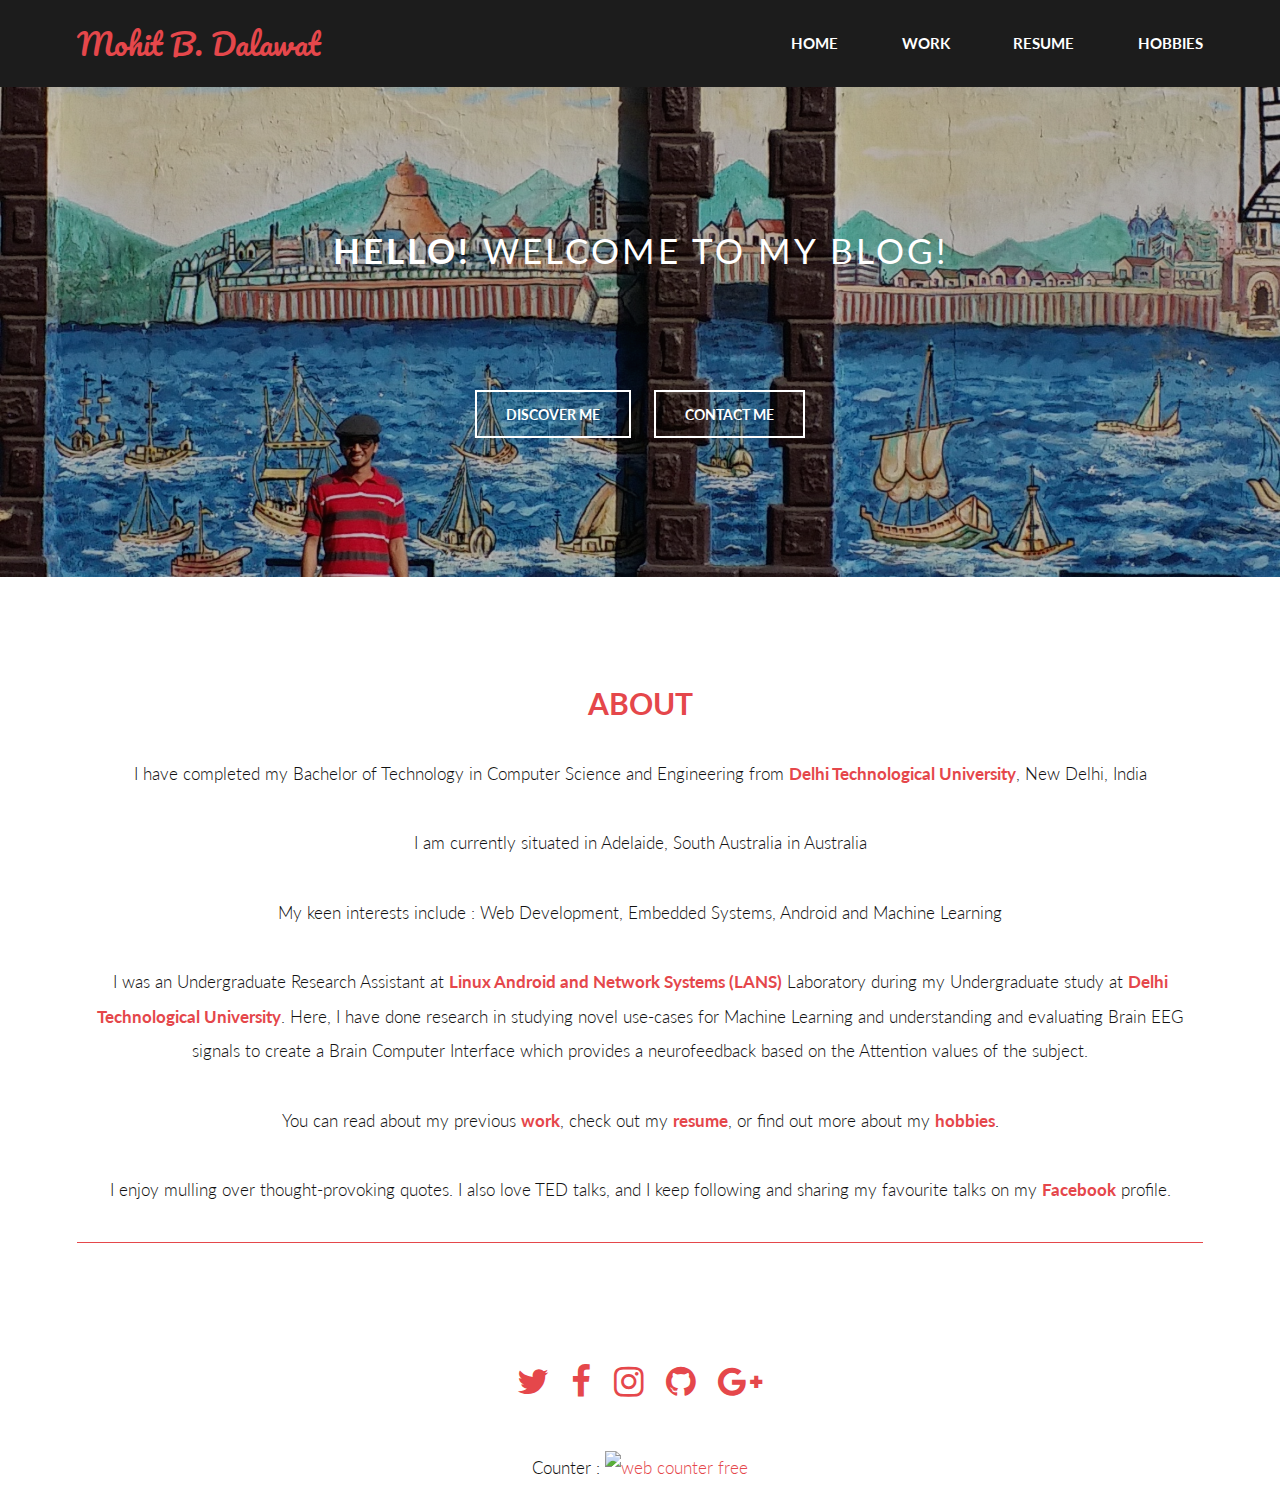
==== commit e83fa011: "Update index.html" ====
--- a/index.html
+++ b/index.html
@@ -94,7 +94,7 @@
 					<header>
 						<h2>About</h2>
 					</header>
-					//<p>I currently study MS in <b><a href="https://www.adelaide.edu.au/degree-finder/mcoms_mcmpsci.html" target="_blank">Computer Science</a></b> at <b><a href="https://www.adelaide.edu.au/" target="_blank">University of Adelaide</a></b>. I am very passionate and enthusiastic about technology, and I love being challenged with new ideas to help build new Engineering solutions.</p>
+					<!--<p>I currently study MS in <b><a href="https://www.adelaide.edu.au/degree-finder/mcoms_mcmpsci.html" target="_blank">Computer Science</a></b> at <b><a href="https://www.adelaide.edu.au/" target="_blank">University of Adelaide</a></b>. I am very passionate and enthusiastic about technology, and I love being challenged with new ideas to help build new Engineering solutions.</p>-->
 					
 					<p>I have completed my Bachelor of Technology in Computer Science and Engineering from <b><a href="http://dtu.ac.in/" target="_blank">Delhi Technological University</a></b>, New Delhi, India</p>
 				
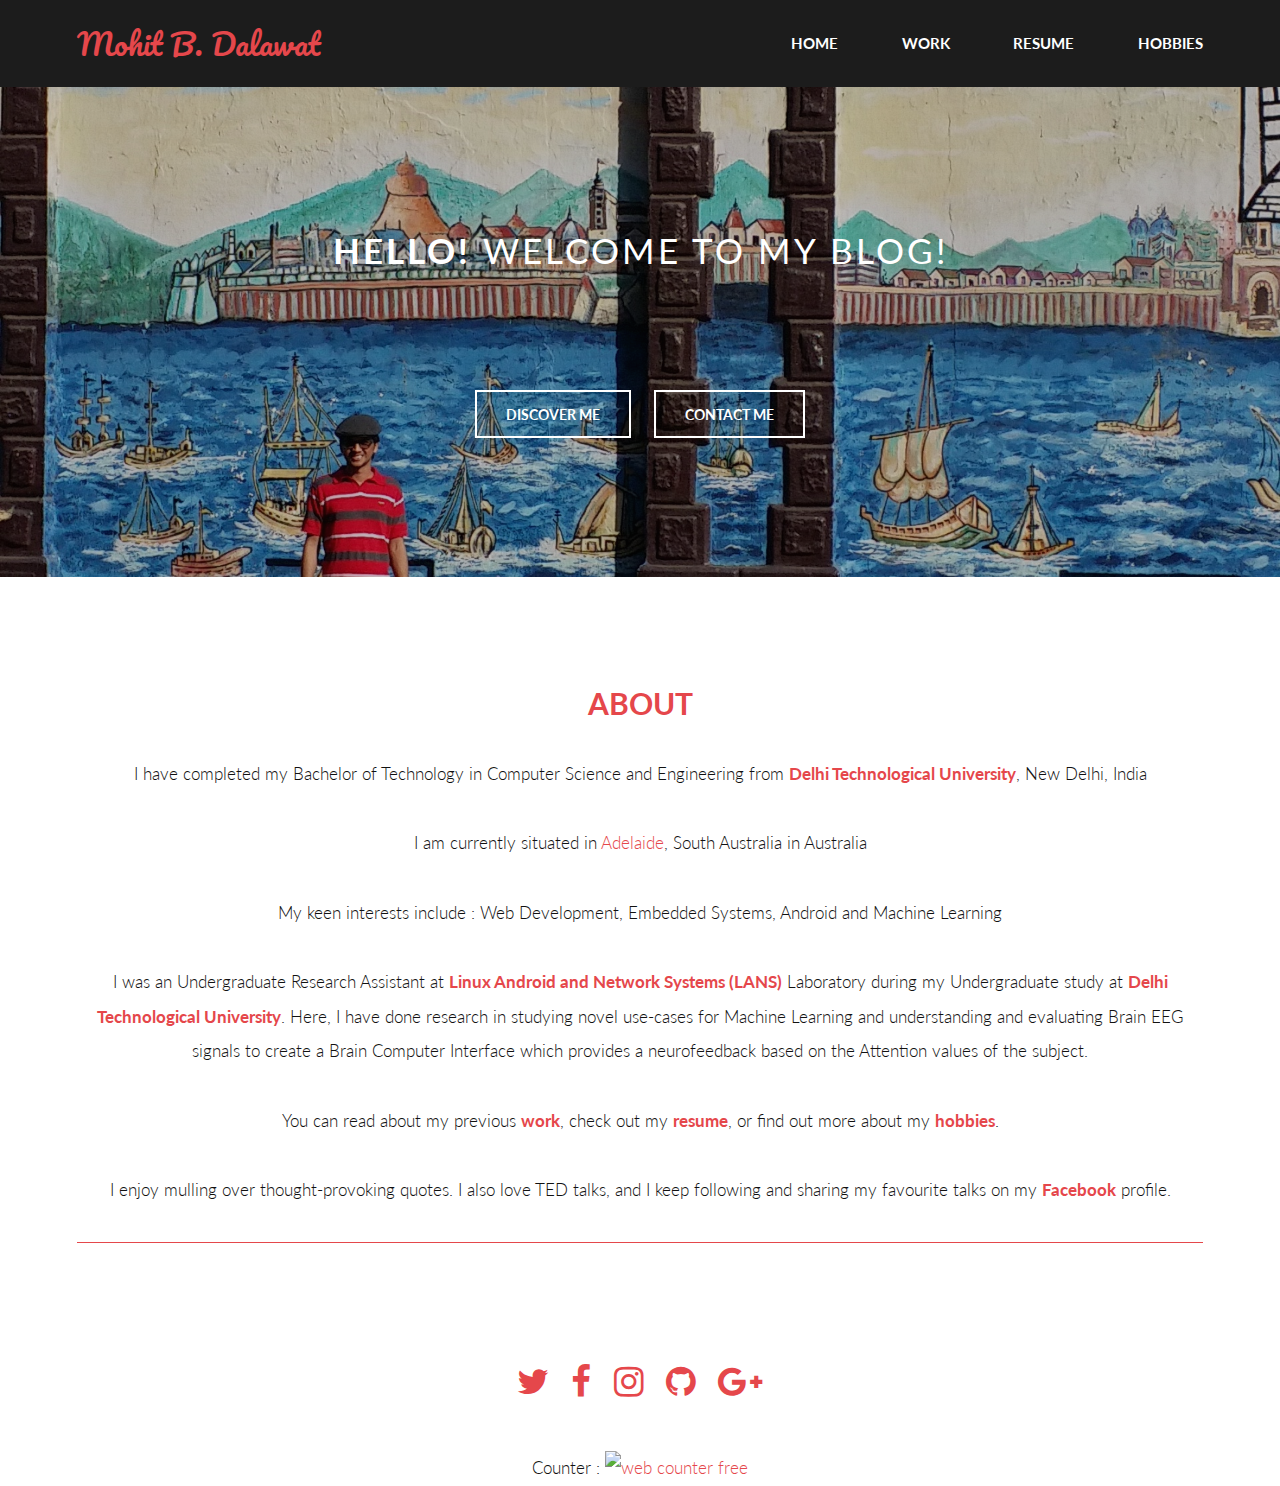
==== commit b51554fe: "Update index.html" ====
--- a/index.html
+++ b/index.html
@@ -1,33 +1,21 @@
 <!DOCTYPE HTML>
-<!--
-	Introspect by TEMPLATED
-	templated.co @templatedco
-	Released for free under the Creative Commons Attribution 3.0 license (templated.co/license)
--->
 <html>
 	<script src="//ajax.googleapis.com/ajax/libs/jquery/2.2.2/jquery.min.js"></script>
 	<script src="https://ajax.googleapis.com/ajax/libs/jquery/3.2.1/jquery.min.js"></script>
 	<script>
 	$(document).ready(function()
 	{
-	  // Add smooth scrolling to all links
 	  $("a").on('click', function(event) 
 	  {
-	    // Make sure this.hash has a value before overriding default behavior
 	    if (this.hash !== "") 
 	    {
-	      // Prevent default anchor click behavior
 	      event.preventDefault();
-	      // Store hash
 	      var hash = this.hash;
-	      // Using jQuery's animate() method to add smooth page scroll
-	      // The optional number (800) specifies the number of milliseconds it takes to scroll to the specified area
 	      $('html, body').animate(
 	      {
 	        scrollTop: $(hash).offset().top
 	      }, 600, function()
 	      {	   
-	        // Add hash (#) to URL when done scrolling (default click behavior)
 	        window.location.hash = hash;
 	      });
 	    } // End if
@@ -98,7 +86,7 @@
 					
 					<p>I have completed my Bachelor of Technology in Computer Science and Engineering from <b><a href="http://dtu.ac.in/" target="_blank">Delhi Technological University</a></b>, New Delhi, India</p>
 				
-					<p>I am currently situated in Adelaide, South Australia in Australia</p>
+					<p>I am currently situated in <a href="http://maps.google.com?q=-34.929944,138.602196">Adelaide</a>, South Australia in Australia</p>
 					
 					<p>My keen interests include : Web Development, Embedded Systems, Android and Machine Learning</p>
 				
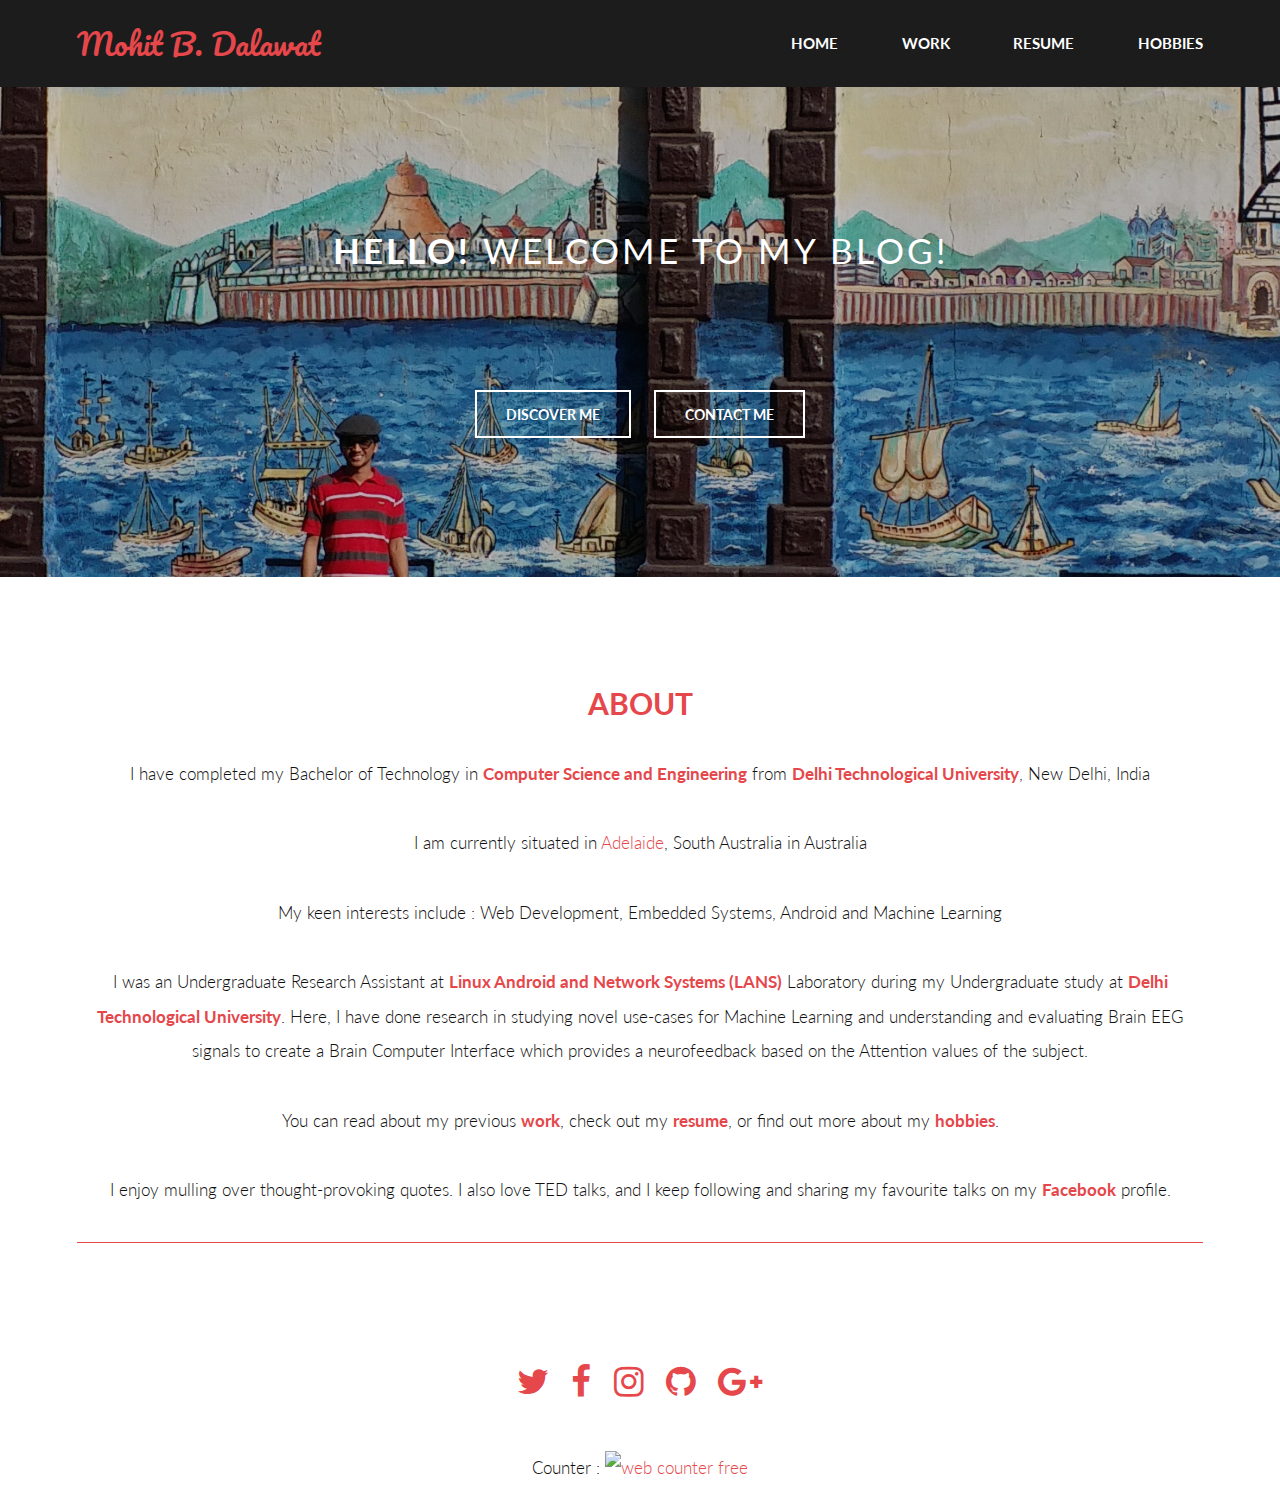
==== commit 591ad16a: "Update index.html" ====
--- a/index.html
+++ b/index.html
@@ -84,9 +84,9 @@
 					</header>
 					<!--<p>I currently study MS in <b><a href="https://www.adelaide.edu.au/degree-finder/mcoms_mcmpsci.html" target="_blank">Computer Science</a></b> at <b><a href="https://www.adelaide.edu.au/" target="_blank">University of Adelaide</a></b>. I am very passionate and enthusiastic about technology, and I love being challenged with new ideas to help build new Engineering solutions.</p>-->
 					
-					<p>I have completed my Bachelor of Technology in Computer Science and Engineering from <b><a href="http://dtu.ac.in/" target="_blank">Delhi Technological University</a></b>, New Delhi, India</p>
+					<p>I have completed my Bachelor of Technology in <b><a href=“http://www.dtu.ac.in/Web/Departments/CSE/about/” target=“_blank”>Computer Science and Engineering</a></b> from <b><a href="http://dtu.ac.in/" target="_blank">Delhi Technological University</a></b>, New Delhi, India</p>
 				
-					<p>I am currently situated in <a href="http://maps.google.com?q=-34.929944,138.602196">Adelaide</a>, South Australia in Australia</p>
+					<p>I am currently situated in <a href="http://maps.google.com?q=-34.929944,138.602196" target="_blank">Adelaide</a>, South Australia in Australia</p>
 					
 					<p>My keen interests include : Web Development, Embedded Systems, Android and Machine Learning</p>
 				
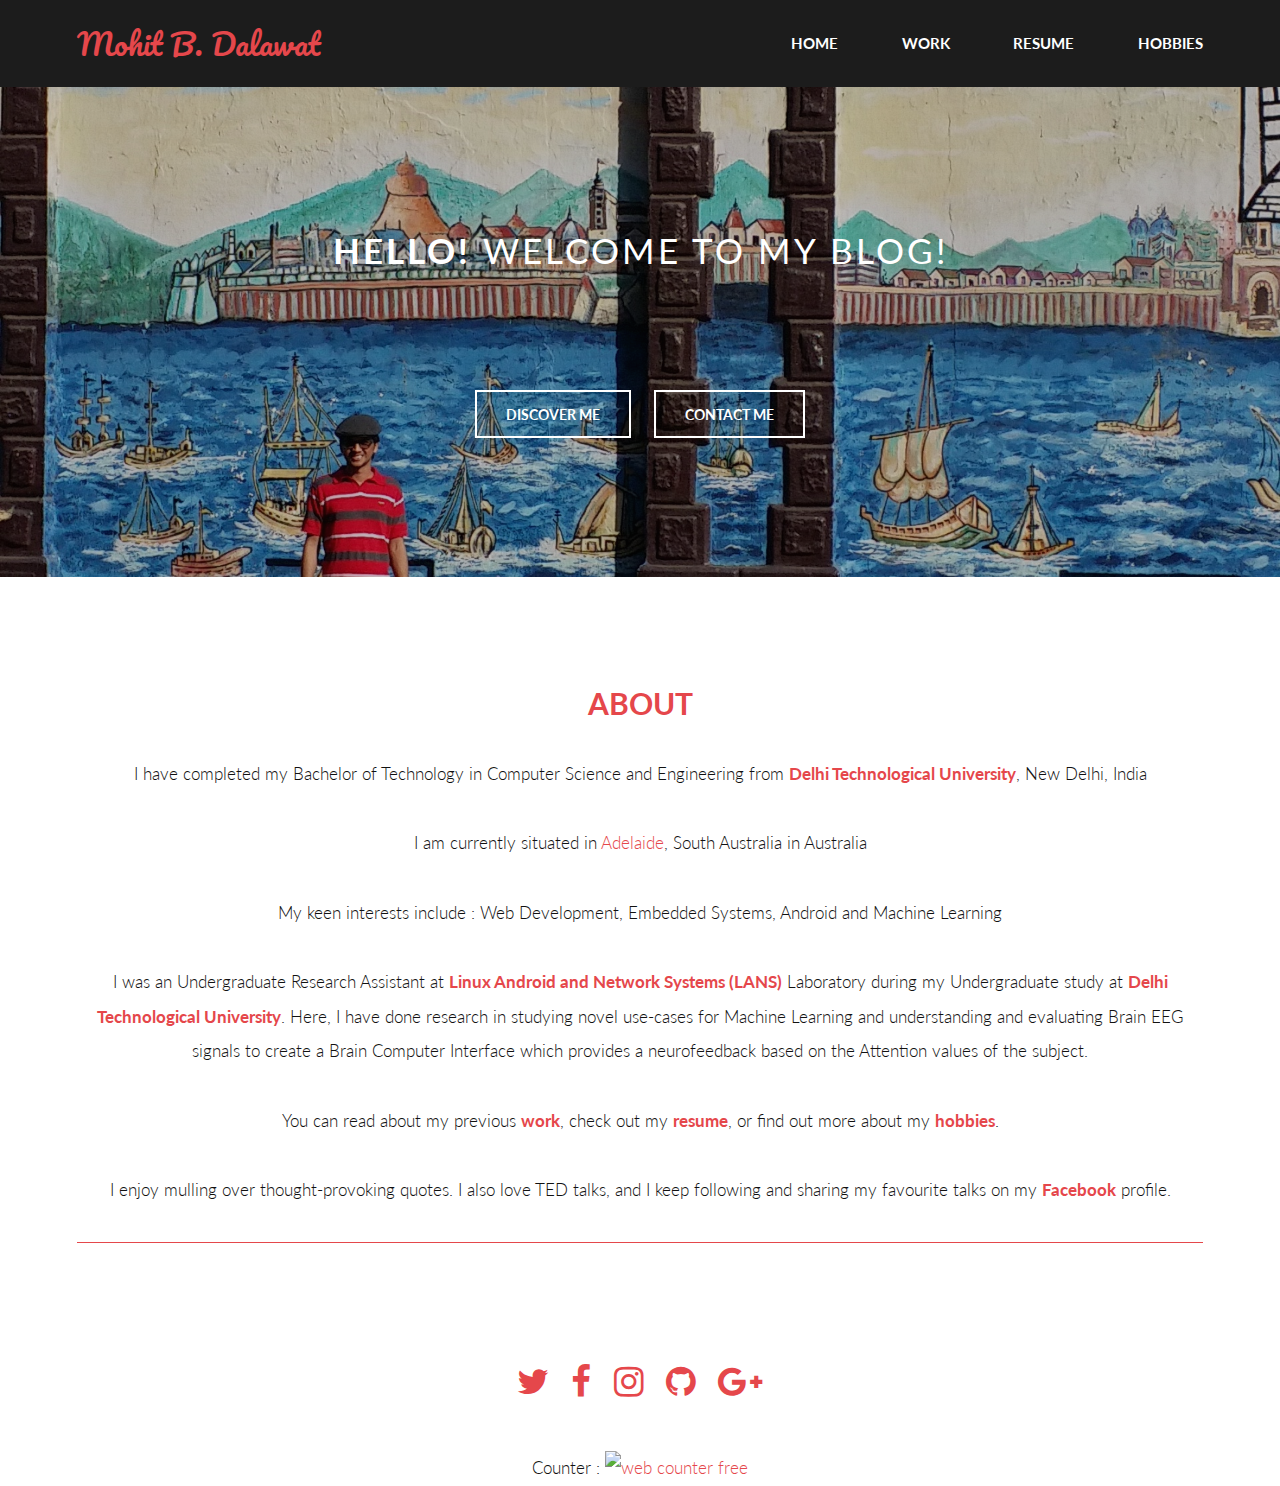
==== commit a9753e00: "Update index.html" ====
--- a/index.html
+++ b/index.html
@@ -84,7 +84,7 @@
 					</header>
 					<!--<p>I currently study MS in <b><a href="https://www.adelaide.edu.au/degree-finder/mcoms_mcmpsci.html" target="_blank">Computer Science</a></b> at <b><a href="https://www.adelaide.edu.au/" target="_blank">University of Adelaide</a></b>. I am very passionate and enthusiastic about technology, and I love being challenged with new ideas to help build new Engineering solutions.</p>-->
 					
-					<p>I have completed my Bachelor of Technology in <b><a href=“http://www.dtu.ac.in/Web/Departments/CSE/about/” target=“_blank”>Computer Science and Engineering</a></b> from <b><a href="http://dtu.ac.in/" target="_blank">Delhi Technological University</a></b>, New Delhi, India</p>
+					<p>I have completed my Bachelor of Technology in Computer Science and Engineering from <b><a href="http://dtu.ac.in/" target="_blank">Delhi Technological University</a></b>, New Delhi, India</p>
 				
 					<p>I am currently situated in <a href="http://maps.google.com?q=-34.929944,138.602196" target="_blank">Adelaide</a>, South Australia in Australia</p>
 					
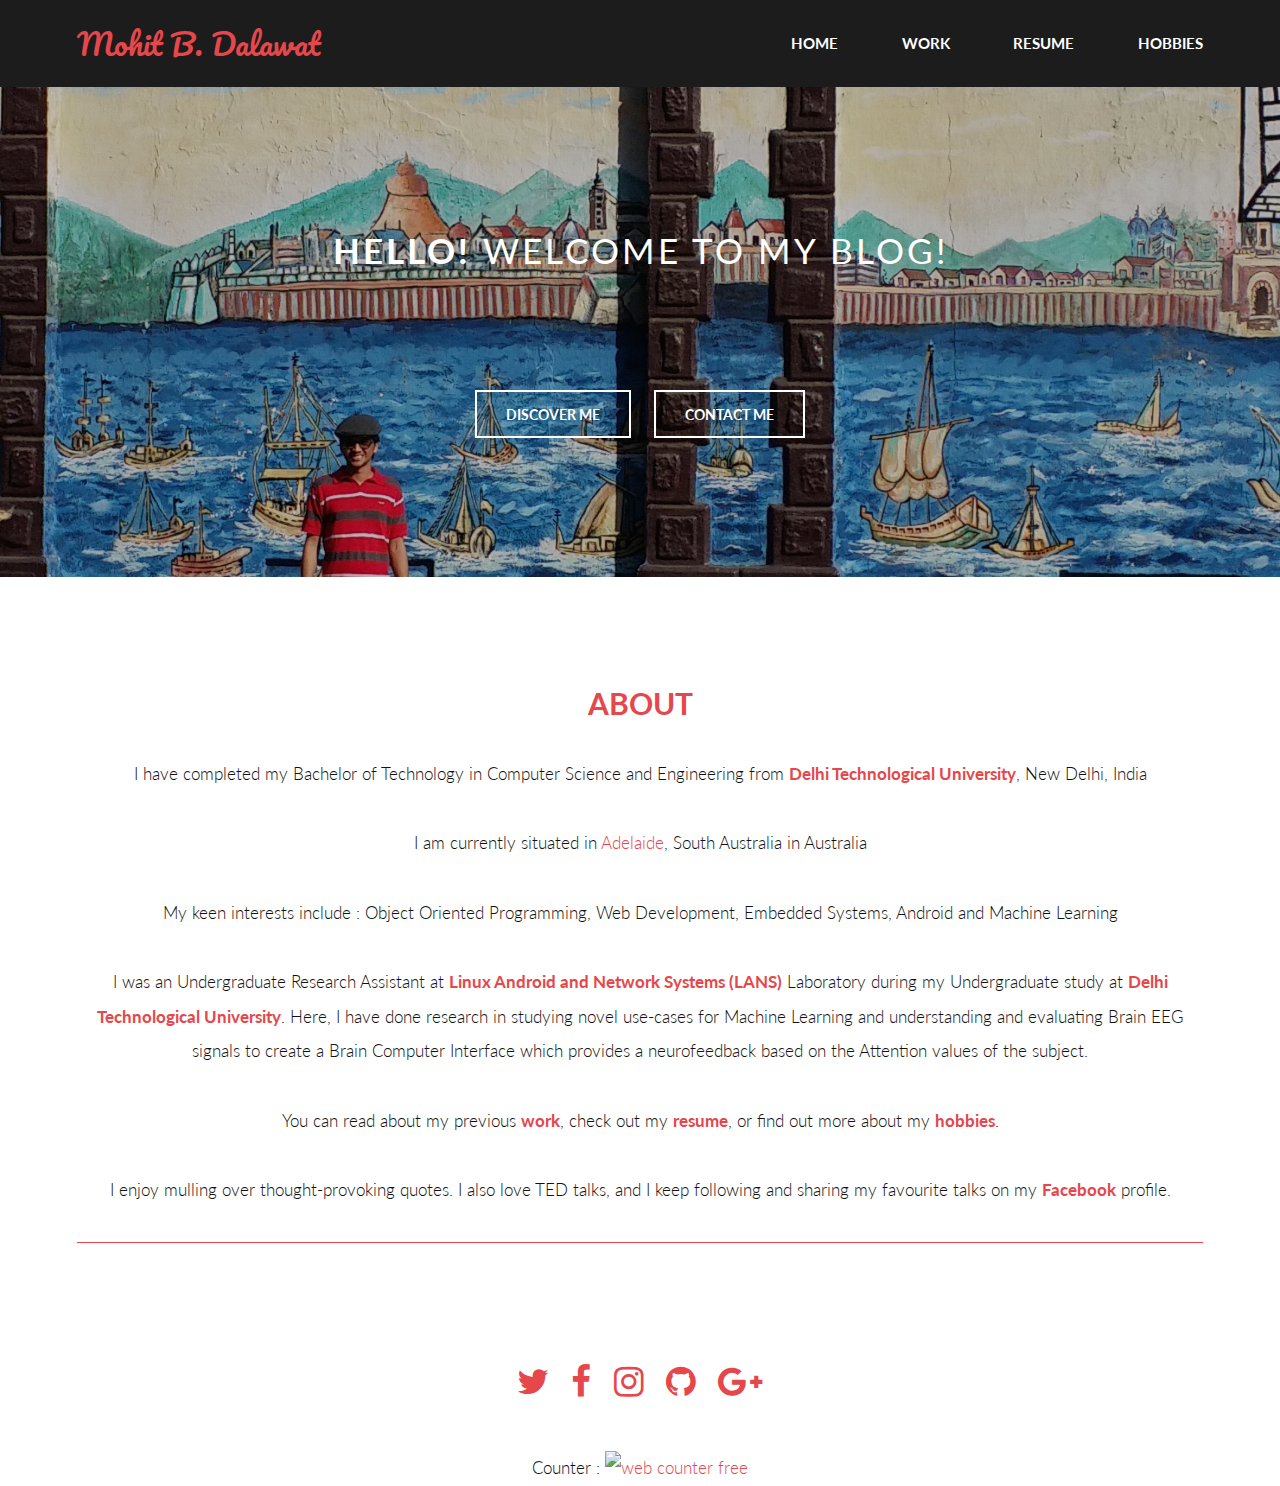
==== commit 09330ff7: "Update index.html" ====
--- a/index.html
+++ b/index.html
@@ -88,7 +88,7 @@
 				
 					<p>I am currently situated in <a href="http://maps.google.com?q=-34.929944,138.602196" target="_blank">Adelaide</a>, South Australia in Australia</p>
 					
-					<p>My keen interests include : Web Development, Embedded Systems, Android and Machine Learning</p>
+					<p>My keen interests include : Object Oriented Programming, Web Development, Embedded Systems, Android and Machine Learning</p>
 				
 					<p>I was an Undergraduate Research Assistant at <b><a href="https://sites.google.com/site/divyashikhasethia/home/research/projects" target="_blank">Linux Android and Network Systems (LANS)</a></b> Laboratory during my Undergraduate study at <b><a href="http://dtu.ac.in/" target="_blank">Delhi Technological University</a></b>. Here, I have done research in studying novel use-cases for Machine Learning and understanding and evaluating Brain EEG signals to create a Brain Computer Interface which provides a neurofeedback based on the Attention values of the subject.</p>
 					
